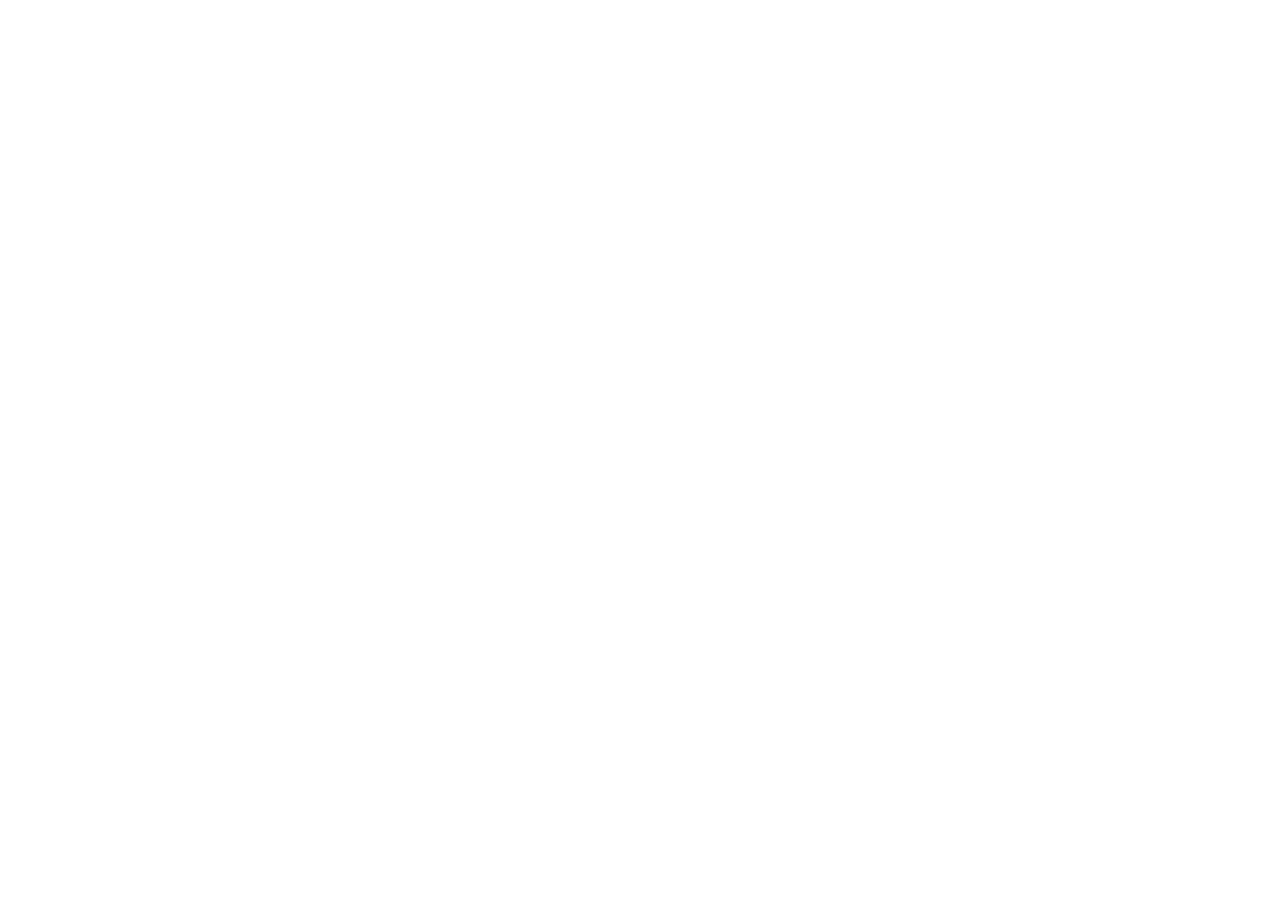
==== index.htm @ 04bcbc60 "Added tootips describing the operations" ====
<!DOCTYPE html>
<html lang="en">

<head>
	<meta http-equiv="Content-Type" content="text/html; charset=UTF-8" />
	<title>TAPIS: Tables from APIs for Sensors (Sensor Things API plus Explorer)</title>
	<link rel="icon" type="image/x-icon" href="favicon.ico">
	<script type="text/javascript" src="vis.min.js"></script>
	<script type="text/javascript" src="Chart.bundle.min.js" async defer></script>
        <script type="text/javascript" src="chartjs-plugin-labels.js" async defer></script>
	<script type="text/javascript" src="papaparse.min.js" async defer></script>
	<script type="text/javascript" src="crypto-js.min.js" async defer></script>
	<script type="text/javascript" src="hello.all.min.js"></script>
	<script type="text/javascript" src="authenix.js" async defer></script>
	<script type="text/javascript" src="mmn_postmessage.js" async defer></script>
	<script type="text/javascript" src="guf.js" async defer></script>
	<script type="text/javascript" src="xml2json.js" async defer></script>
	<script type="text/javascript" src="oem.js" async defer></script>
	<script type="text/javascript" src="dbf.js" async defer></script>
	<script type="text/javascript" src="edc.js" async defer></script>
	<script type="text/javascript" src="data_tables.js"></script>
	<script type="text/javascript" src="STAselectExpand.js"></script>
	<script type="text/javascript" src="selectColumnsDlg.js"></script>
	<script type="text/javascript" src="groupByDlg.js"></script>
	<script type="text/javascript" src="STAfilter.js"></script>
	<script type="text/javascript" src="diagrams.js"></script>
	<script type="text/javascript" src="aws.js"></script>
	<script type="text/javascript" src="tapis.js"></script>

	<link rel="stylesheet" href="tapis.css">
	<link rel="stylesheet" href="vis.min.css">

</head>

<body onLoad="StartSTAPage();" onkeydown="KeySTAPage(event);">
	<table border="0" style="width:100%">
		<tr>
			<td>
				<table>
					<tr>
						<td><img src="logo.png" height="70"></td>
						<td>
							<div style="font-size: 30px; font-weight: bold;">TAPIS</div>
							<div style="font-size: 20px; font-weight: bold;">Tables from OGC APIs for Sensors</div>
							<div style="font-size: 10px; font-weight: normal;"> or a Sensor Things API plus Explorer
							</div>
						</td>
					</tr>
				</table>
			</td>
			<td align="right" valign="top">
				<span id="UserInfoText"></span>
				<button id="buttonReloadSTA" onclick='reloadSTA(event);'><img src="reload.png" height="20" valign="middle"> Refresh</button>
				<label class=labelbotton><img src="OpenNetwork.png" height="20" valign="middle"> Open
				<input type="file" id="openNetworkFileName" hidden onchange='openFileNetwork(event);'/>
				</label> <!-- https://dev.to/faddalibrahim/how-to-create-a-custom-file-upload-button-using-html-css-and-javascript-1c03 -->
				<button onclick='document.getElementById("DialogOpenURLNetwork").showModal();'><img src="OpenURLNetwork.png" height="20" valign="middle"> Open URL</button>
				<button onclick='saveNetwork(event);'><img src="SaveNetwork.png" height="20" valign="middle"> Save</button>
				<button id="buttonOpenLogin" onclick='OpenLogin(event);'><img src="login.png" height="20" valign="middle"> Login</button>
				<button id="buttonOpenLogout" onclick='OpenLogout(event);' style="display: none");'><img src="login.png" height="20" valign="middle"> Logout</button>
				<button onclick='OpenConfiguration(event);'><img src="config.png" height="20" valign="middle">Configuration</button>
				<button onclick='OpenHelp(event);'><img src="help.png" height="20" valign="middle">Help</button>
				<br>
				<span style="font-size: 10px;"><a href="TermsOfUse.htm">Terms of Use</a><br>
					<a href="PrivacyStatement.htm">Privacy Statement</a><br>
					<a href="AccessPolicy.htm">Access Policy</a><br>
				</span>
			</td>
		</tr>
	</table>

	<span id="ButtonsSTAEntities"></span>
	<button onclick="addEdge();">Connect two nodes</button><br>

	<div>
		<div id="mynetwork" style="float: left; width: 59.4%; height: 400px;"></div>
		<div id="clarification" style="float: left; width: 39.5%; margin-left: 0.2%; height: 400px; border: 1px solid gray; overflow-y: auto; overflow-x: scroll;"></div>
	</div>
	<div style="width: 99%; margin-left: 0.2%; height: 400px; border: 1px solid gray; overflow: auto">
		<div id="showQuery" style="display: none;">OGC query URL: <a id="showQueryLink" href="" target="_blank"></a></div>

		<div id="showTableOptions"></div>
		<div id="showTable"</div>
	</div>

	<div id="HelpToolTip" style="min-height: 1px; overflow: hidden; display:none; position: fixed; background-color: yellow; width:300px; border-style: groove; padding: 5px;">help</div>

	<dialog id="DialogConfiguration">
		<form>
			<p>
				<label>Table font size ratio:
					<input type="text" id="DialogConfigurationFontSize" size="3" value="50"></input>%
				</label>
				<br>
				<span style="display: flex;align-items: center;">Window disposition: 
				<label style="display: flex;align-items: center;"><input type="radio" name="DialogConfigurationDiv" id="DialogConfigurationDivSideBySide" checked="checked"></input><img src="SideBySide.png"></label>
				<label style="display: flex;align-items: center;"><input type="radio" name="DialogConfigurationDiv" id="DialogConfigurationDivOverUnder"></input><img src="OverUnder.png"></label>
				</span>
				<br>
				<label><input type="checkbox" id="DialogConfigurationAddGeolocationHeader"></input>Add geolocation header</label><br>
				<label><input type="checkbox" id="DialogConfigurationOnlyStartNodeButtons"></input>Show start node buttons only</label>
			</p>
			<div class="center">
				<button value="default" onClick="ChangeConfiguration(event)">OK</button>
				<button value="default" onClick="ApplyConfiguration(event)">Apply</button>
				<button value="cancel" formmethod="dialog">Cancel</button>
			</div>
		</form>
	</dialog>


	<dialog id="DialogOpenURLNetwork">
		<form>
			<p>
				<label>Network URL:
					<input type="text" id="DialogOpenURLNetworkInput" size="100"></input>
				</label>
				<br>
				<label>Suggested stored networks:
					<select id="DialogOpenURLNetworkSelect" onChange="PopulateInputFromSelect(event, 'DialogOpenURLNetwork');">
						<option "">-- Select an option--</option>
						<option value="help/recipe01_STA_UML_model.json">Recipe 1: Understanding the concept of Datastream in STAplus</option>
						<option value="help/recipe02_PartyObservationsParty.json">Recipe 2, both methods: Show the current evolution of a variable captured by a particular party</option>
						<option value="help/recipe02_01_PartyObservations.json">Recipe 2, cooking method 1: Recurrently selecting a row using entity identifiers</option>
						<option value="help/recipe02_02_ObservationsParty.json">Recipe 2, cooking method 2: Filtering observations</option>
						<option value="help/recipe03_OpenMap.json">Recipe 3: Show a map of all observation features in an STA service</option>
						<option value="help/recipe04_CSV_meaning.json">Recipe 4: Add semantics (meaning) to a table and share, retrieve and store it</option>
						<option value="help/recipe05_01_spatialFilterTemperature.json">Recipe 5a: Selecting temperatures from an area</option>
						<option value="help/recipe05_02_FilteringByDistance.json">Selecting temperatures whose distance from a certain point is greater or lower than an established distance</option>
						<option value="help/recipe06_creatingTwoDatastreamOfObservations.json">Recipe 6: Creating a new stream of observations</option>
						<option value="help/recipe07_catalogueViewFeedback.json">Recipe 7: Connecting to a data catalogue and giving user feedback about a dataset</option>
					</select>
				</label>
			</p>
			<div class="center">
				<button value="default" id="DialogDialogOpenURLNetworkInputOk" onClick="openURLNetwork(event)" formmethod="dialog">OK</button>
				<button value="cancel" formmethod="dialog">Cancel</button>
			</div>
		</form>
	</dialog>

	<dialog id="DialogSTAURL">
		<div id="divTitleDialogSTAURL" class="center" style="font-size: large;"></div>
		<form>
			<p>
				<label>Landing page URL:
					<input type="text" id="DialogSTAURLInput" size="100"></input>
				</label>
				<br>
				<label>Suggested services:
					<select id="DialogSTAURLSelect" onChange="PopulateInputFromSelect(event, 'DialogSTAURL')"></select>
				</label>
			</p>
			<div class="center">
				<button value="default" id="DialogSTAURLOk" onClick="GetSTAURLEvent(event)" formmethod="dialog">OK</button>
				<button value="cancel" formmethod="dialog">Cancel</button>
			</div>
		</form>
	</dialog>

	<dialog id="DialogS3Bucket">
		<div id="divTitleDialogS3Bucket" class="center" style="font-size: large;"></div>
		<form>
			<p>
				<label>Landing page URL:
					<input type="text" id="DialogS3BucketURL" size="100"></input>
				</label>
				<br>
				<label>Access Key:
					<input type="password" id="DialogS3BucketAccessKey" size="100"></input>
				</label>
				<br>
				<label>Secret Key:
					<input type="password" id="DialogS3BucketSecretKey" size="100"></input>
				<br>
				<label>S3 Service:
					<input type="text" id="DialogS3BucketS3Service" size="30"></input>
				<br>
				<label>Suggested services:
					<select id="DialogS3BucketSelect" onChange="PopulateURLSecurityFromSelect(event, 'DialogS3Bucket')"></select>
				</label>
			</p>
			<div class="center">
				<button value="default" id="DialogS3BucketOk" onClick="GetDialogS3BucketEvent(event)" formmethod="dialog">OK</button>
				<button value="cancel" formmethod="dialog">Cancel</button>
			</div>
		</form>
	</dialog>

	<dialog id="DialogEDC">
		<div id="divTitleDialogEDC" class="center" style="font-size: large;"></div>
		<form>
			<p>
				<label>Landing page URL:
					<input type="text" id="DialogEDCURL" size="100"></input>
				</label>
				<br>
				<label>Counter Party Address:
					<input type="text" id="DialogEDCCounterPartyAddress" size="100"></input>
				</label>
				<br>
				<label>Suggested services:
					<select id="DialogEDCSelect" onChange="PopulateURLSecurityFromSelect(event, 'DialogEDC')"></select>
				</label>
			</p>
			<div class="center">
				<button value="default" id="DialogEDCOk" onClick="GetDialogEDCEvent(event)" formmethod="dialog">OK</button>
				<button value="cancel" formmethod="dialog">Cancel</button>
			</div>
		</form>
	</dialog>

	<dialog id="DialogSTAViewQuery">
		<form>
			<p>
				STA query URL:
					<a id="DialogSTAViewQueryLink" href="" target="_blank"></a>
			</p>
			<div class="center">
				<button value="cancel" formmethod="dialog">Close</button>
			</div>
		</form>
	</dialog>

	<dialog id="DialogCreateUpdateDeleteEntity">
		<form>
			<span id="dlgCreateUpdateDeleteEntityProperties">
			</span>
			<div class="center">
				<button value="default" id="dlgCreateUpdateDeleteEntityCreate" onClick="GetCreateEntity(event)">Create</button>
				<button value="default" id="dlgCreateUpdateDeleteEntityUpdate" onClick="GetUpdateEntity(event)">Update</button>
				<button value="default" id="dlgCreateUpdateDeleteEntityDelete" onClick="AskForDeleteEntity(event)">Delete</button>
				<button value="cancel" formmethod="dialog">Cancel</button>
			</div>
		</form>
	</dialog>
	<dialog id="DialogCreateUpdateDeleteEntity_MultiDatastreams">
		<form>
			<span id="dlgCreateUpdateDeleteEntityProperties_MultiDatastreams">
			</span>
			<div class="center">
				<button value="default" id="dlgCreateUpdateDeleteEntityCreate_MultiDatastreams" onClick="GetCreateEntityMultiDatastream(event)">Create</button>
				<button value="default" id="dlgCreateUpdateDeleteEntityUpdate_MultiDatastreams" onClick="GetUpdateEntityMultiDatastream(event)">Update</button>
				<button value="default" id="dlgCreateUpdateDeleteEntityDelete_MultiDatastreams" onClick="AskForDeleteEntity(event)">Delete</button>
				<button value="cancel" formmethod="dialog">Cancel</button>
			</div>
		</form>
	</dialog>


	<dialog id="DialogCreateUpdateDeleteEntity_numberOfMultiDatastream" >
		<form>
			<label for ="DialogOpenMultiDatastream_input">How many multidatastreams do you want to introduce?</label>
			<input type="number" id ="DialogOpenMultiDatastream_input" min="2" name="DialogOpenMultiDatastream_input" value=2> </input>
			<button value="default" id="DialogOpenMultiDatastream" onClick="openMultiDatastreamDialog(event)" formmethod="dialog" value="2">OK</button>
			<button value="cancel" formmethod="dialog">Cancel</button>
		</form>
	</dialog>

	<dialog id="DialogCreateUpdateDeleteRecord">
		<form>
			<span id="dlgCreateUpdateDeleteRecordProperties">
			</span>
			<div class="center">
				<button value="prev" id="dlgCreateUpdateDeleteRecordFirst" onClick="GetFirstRecord(event)">&lt;&lt;</button>
				<button value="prev" id="dlgCreateUpdateDeleteRecordPrevious" onClick="GetPreviousRecord(event)">&nbsp&lt;&nbsp;</button>
				<input type="text" id="dlgCreateUpdateDeleteRecordNumber" onChange="GetNumberRecord(event)"> /> / <span id="dlgCreateUpdateDeleteRecordLength"></span> 
				<button value="next" id="dlgCreateUpdateDeleteRecordNext" onClick="GetNextRecord(event)">&nbsp;&gt;&nbsp;</button>
				<button value="next" id="dlgCreateUpdateDeleteRecordLast" onClick="GetLastRecord(event)">&gt;&gt;</button>
				<br>
				<button value="default" id="dlgCreateUpdateDeleteRecordCreate" onClick="GetCreateRecord(event)">Insert</button>
				<button value="default" id="dlgCreateUpdateDeleteRecordUpdate" onClick="GetUpdateRecord(event)">Update</button>
				<button value="default" id="dlgCreateUpdateDeleteRecordDelete" onClick="AskForDeleteRecord(event)">Delete</button>
				<button value="cancel" formmethod="dialog">Cancel</button>
			</div>
		</form>
	</dialog>

	<dialog id="DialogSelectColumns">
		<form>
			Select columns:
			<span id="DialogSelectColumnsHTML">
			</span>
			<div class="center">
				<button value="default" onClick="GetSelectColumns(event)">OK</button>
				<button value="cancel" formmethod="dialog">Cancel</button>
			</div>
		</form>
	</dialog>

	<dialog id="DialogSeparateColumns">
		<form>
			Separate columns:
			<fieldset>
				<legend>Arrays as:</legend>
				<input type="radio" id="DialogSeparateColumnsArrayAs_Columns" name="ArrayAs" value="columns" checked> 
				<label for="DialogSeparateColumnsArrayAs_Columns">columns</label>
				<input type="radio" id="DialogSeparateColumnsArrayAs_Records" name="ArrayAs" value="records"> 
				<label for="DialogSeparateColumnsArrayAs_Records">records</label>
			</fieldset>
			<br>
			<input type="checkbox" id="DialogSeparateColumns_RemovePresent" value="yes"> 
			<label for="DialogSeparateColumns_RemovePresent">Remove already present elements</label>

			<div class="center">
				<button value="default" onClick="SeparateColumns(event)">OK</button>
				<button value="cancel" formmethod="dialog">Cancel</button>
			</div>
		</form>
	</dialog>

	<dialog id="DialogGroupBy">
		<form>
			<table border="0">
			<tr>
			<td rowspan="2">
			<fieldset>
				<legend>GroupBy:</legend>
				<span id="DialogGroupBySelectsHTML">
				</span>
			</fieldset>
			<br>
			<fieldset>
				<legend>GroupBy date rounding:</legend>
				<label>Column with date:</label>
				<select id= "GroupByDateRoundingSelect"></select>
				<span id="DialogGroupByDateTimeOptionsHTML">
				</span>
			</fieldset>

			</td>
			<td>
			<fieldset>
				<legend>Attributes to aggregate:</legend>
				<span id="DialogGroupByAttributesAggrHTML">
				</span>
			</fieldset>
			</td>
			</tr>
			<tr>
			<td>
			<fieldset>
				<legend>Aggregations:</legend>
				<span id="DialogGroupByAggregationOptionsHTML">
				</span>
			</fieldset>
			</td>
			</tr>
			</table>
			<div class="center">
				<button value="default" onClick="GetGroupBy(event)">OK</button>
				<button value="cancel" formmethod="dialog">Cancel</button>
			</div>
		</form>
	</dialog>
	<dialog id="DialogCreateColumns">
		<form>
			<span id="DialogCreateColumnsHTML">

				<div>
				  <fieldset>
					  <legend>Select your operation:</legend>
					  <input type="radio" id="columnNameRadioType_constantValue" name="TypeOfValues" value="constantValue" checked> 
					  <label for="columnNameRadioType_constantValue">Constant value</label><input id="inputText_constantValue" type="text" style="margin-left:10px" ><br>
					  <input type="radio" id="columnNameRadioType_autoincrementalValue" name="TypeOfValues" value="autoincrementalValue">
					  <label for="columnNameRadioType_autoincrementalValue">Autoincemental value</label><input id="inputText_autoincrementalValue" type="text" style="margin-left:10px"  placeholder="Initial value" ><br>
					  <input type="radio" id="columnNameRadioType_empty" name="TypeOfValues" value="empty">
					  <label for="columnNameRadioType_empty">Empty column</label><br>
				  </fieldset>
				  <br>
				  <fieldset>
					  <legend>Column name:</legend>
					  <input type="radio" name="columnNameRadioCreateColumns" id ="columnNameRadioACreateColumns_personalized" checked="checked"> <!--Function has no sense, it is only to mimic aggregated columns dialog-->
					  <label for ="columnNameRadioACreateColumns_personalized" >Personalized</label>
					  <input id="columnNameCreateColumns" type="text" style="margin-top: 10px; margin-bottom: 10px; "> 
				  </fieldset>
				  <br>
				  <button value="add" onClick="addColumnToListCreateColumn(event)"style="margin-bottom:10px">Add column to list </button>
				  <br><br><hr>
				  <div style="width:auto;" >
					  <label>List of columns to add</label>
					  <span id= spanColumnsListCreateColumns></span>
			  </div>
			  
		
			</span>
			<div class="center" style="margin-top: 10px">
			  <button value="default" onClick="addColumnsToTableInCreateColumns()">Ok</button>
			  <button value="cancel" formmethod="dialog" onclick="cancelButtonRecoveryOldData(event)">Cancel</button>
			</div>
		  </form>
	</dialog>

	<dialog id="DialogAggregateColumns">
		<form>
			<span id="DialogAggregateColumnsHTML">
			  <br>
			<div>
			<fieldset style="display:inline-block">
			  <legend>Select attributes:</legend>
			  <span id="DialogcolumnsFielsetHTML"></span>
				</fieldset>		
			<fieldset style="display:inline-block">
			  <legend>Aggregations:</legend>
			  <span id="operationsFieldSet"></span>
			  </fieldset>
			<br>
			<fieldset style="display:inline-block">
				<legend>Set number of decimal figures:</legend>
				<span>
					<input type="checkbox" id="chooseNumberDecimals_0" name="chooseNumberDecimals" value="yes"> 
					<label for="chooseNumberDecimals_0">Yes: </label>
					<input id="chooseNumberDecimals_0_input" type="number" max="10" min="0">

				</span>
			</fieldset>
		</div>
			  <br>
			<fieldset style="display:inline-block">
			  <legend>Column name: </legend>
			  <input type="radio" name="columnNameRadioAggregateColumns" id="columnNameRadioAggregateColumns_personalized" onchange="deselectColumnNameRadioButton('personalized')">
			  <label for="columnNameRadioAggregateColumns_personalized">Personalized</label>
			  <input disabled=true id="columnNameAggregateColumns" type="text" style="margin-top: 10px; margin-bottom: 10px; " >
			  <br>
			  <input type="radio" name="columnNameRadioAggregateColumns" checked="checked" id="columnNameRadioAggregateColumns_suggested" onchange="deselectColumnNameRadioButton('suggested')">
			  <label for="columnNameRadioAggregateColumns_suggested">Suggested: </label>
			  <span id="columnNameAggregateColumns_span"></span>
			</fieldset>
			<br>
			<br>	
			<button value="add" onClick="addColumnToListAggregateColumns(event)" style="margin-bottom:10px">Add column to
			  list </button>
	
			<br><br><hr>
			<div style="width:auto;">
			  <label>List of columns to add</label>
			  <span id=spanColumnsListAggregateColumns></span>
			  </div>
			</span>
			<div class="center" style="margin-top: 10px">
			<button value="default" onClick="addColumnsToTableInAggregateColumns(event)">Ok</button>
			  <button value="cancel" formmethod="dialog" onclick="cancelButtonRecoveryOldData(event)">Cancel</button>
			</div>
		  </form>
	</dialog>




	<dialog id="DialogColumnsCalculator">
		<form >
			<br>
			<label for="calculator_selectColumns">Attribute:</label>
			<select id="calculator_selectColumns" name="calculator_selectColumnsValue" style="width:400px;" onchange="">
			</select>
		
			<button onclick="WriteInTheFormulaButtons('attributeSelected')" >Write in the formula</button>
			<br><br>
			<fieldset>
			  <legend>Operators and functions for the formula: </legend>
			  <input type="button" style="width:40px" value="&#40;" onclick="WriteInTheFormulaButtons('&#40;')">
			  <input type="button" style="width:40px" value="&#41;" onclick="WriteInTheFormulaButtons('&#41;')">
			  <input type="button" style="width:40px" value="If" onclick="WriteInTheFormulaButtons('? :')">
			  <br>
			  <input type="button" style="width:40px" value="=" onclick="WriteInTheFormulaButtons('==')">
			  <input type="button" style="width:40px" value="&gt;=" onclick="WriteInTheFormulaButtons('>=')">
			  <input type="button" style="width:40px" value="&lt;" onclick="WriteInTheFormulaButtons('<')">&nbsp;&nbsp;&nbsp;&nbsp;
		
		
		
			  <input type="button" style="width:30px" value="7" onclick="WriteInTheFormulaButtons('7')">
			  <input type="button" style="width:30px" value="8" onclick="WriteInTheFormulaButtons('8')">
			  <input type="button" style="width:30px" value="9" onclick="WriteInTheFormulaButtons('9')">&nbsp;&nbsp;&nbsp;&nbsp;
		
			  <input type="button" style="width:30px" value="/" onclick="WriteInTheFormulaButtons('/')">
			  &nbsp;&nbsp;&nbsp;&nbsp;
		
			  <input type="button" style="width:40px" value="and" onclick="WriteInTheFormulaButtons('&&')">
		
			  <br>
			  <input type="button" style="width:40px" value="≠" onclick="WriteInTheFormulaButtons('!=')">
			  <input type="button" style="width:40px" value="&lt;=" onclick="WriteInTheFormulaButtons('<=')">
			  <input type="button" style="width:40px" value="&gt;" 	onclick="WriteInTheFormulaButtons('>')">&nbsp;&nbsp;&nbsp;&nbsp;
		
		
			  <input type="button" style="width:30px" value="4" onclick="WriteInTheFormulaButtons('4')">
			  <input type="button" style="width:30px" value="5" onclick="WriteInTheFormulaButtons('5')">
			  <input type="button" style="width:30px" value="6" onclick="WriteInTheFormulaButtons('6')">&nbsp;&nbsp;&nbsp;&nbsp;
		
			  <input type="button" style="width:30px" value="×" onclick="WriteInTheFormulaButtons('*')">
			  &nbsp;&nbsp;&nbsp;&nbsp;
		
			  <input type="button" style="width:40px" value="or" onclick="WriteInTheFormulaButtons('||')">
			  <br>
		
			  <input type="button" style="width:40px" value="Log" onclick="WriteInTheFormulaButtons('Math.log10()')">
			  <input type="button" style="width:40px" value="Ln" onclick="WriteInTheFormulaButtons('Math.log()')">
			  <input type="button" style="width:40px" value="xⁿ"
				onclick="WriteInTheFormulaButtons('**')">&nbsp;&nbsp;&nbsp;&nbsp;
		
		
			  <input type="button" style="width:30px" value="1" onclick="WriteInTheFormulaButtons('1')">
			  <input type="button" style="width:30px" value="2" onclick="WriteInTheFormulaButtons('2')">
			  <input type="button" style="width:30px" value="3" onclick="WriteInTheFormulaButtons('3')">&nbsp;&nbsp;&nbsp;&nbsp;
		
			  <input type="button" style="width:30px" value="-" onclick="WriteInTheFormulaButtons('-')">
			  &nbsp;&nbsp;&nbsp;&nbsp;
		
			  <input type="button" style="width:40px" value="not" onclick="WriteInTheFormulaButtons('!')">
		
			  <br>
			  <input type="button" style="width:40px" value="Exp" onclick="WriteInTheFormulaButtons('Math.exp()')">
			  <input type="button" style="width:40px" value="%" onclick="WriteInTheFormulaButtons('%')">
			  <input type="button" style="width:40px" value="√¯" onclick="WriteInTheFormulaButtons('Math.sqrt()')">&nbsp;&nbsp;&nbsp;&nbsp;
		
		
			  <input type="button" style="width:30px" value="&#928;" onclick="WriteInTheFormulaButtons('Math.PI')">
			  <input type="button" style="width:30px" value="0" onclick="WriteInTheFormulaButtons('0')">
			  <input type="button" style="width:30px" value="." onclick="WriteInTheFormulaButtons('.')">&nbsp;&nbsp;&nbsp;&nbsp;
		
			  <input type="button" style="width:30px" value="+" onclick="WriteInTheFormulaButtons('+')">
			  &nbsp;&nbsp;&nbsp;&nbsp;
		
		
			  <input type="button" style="width:40px" value="xor" onclick="WriteInTheFormulaButtons('^')">
		
			  <br>
		
			  <input type="button" style="width:40px" value="1/x" onclick="WriteInTheFormulaButtons('1/()')">
			  <input type="button" style="width:40px" value="Ent" onclick="WriteInTheFormulaButtons('Math.trunc()')">
			  <input type="button" style="width:40px" value="Abs"
				onclick="WriteInTheFormulaButtons('Math.abs()')">&nbsp;&nbsp;&nbsp;&nbsp;
		
			  <input type="button" style="width:30px" value="e" onclick="WriteInTheFormulaButtons('Math.E')">
		
			  <br><br>
			  <input type="button" style="width:62px" value="sin" onclick="WriteInTheFormulaButtons('Math.sin()')">
			  <input type="button" style="width:62px" value="asin" onclick="WriteInTheFormulaButtons('Math.asin()')">
			  <input type="button" style="width:62px" value="cos" onclick="WriteInTheFormulaButtons('Math.cos()')">
			  <input type="button" style="width:62px" value="acos" onclick="WriteInTheFormulaButtons('Math.acos()')">
			  <input type="button" style="width:62px" value="tan" onclick="WriteInTheFormulaButtons('Math.tan()')">
			  <input type="button" style="width:62px" value="atan" onclick="WriteInTheFormulaButtons('Math.atan()')">
		
			  <br>
			  <input type="button" style="width:62px" value="sing"
				onclick="WriteInTheFormulaButtons('Math.sin( *Math.PI/180)')"> 
			  <input type="button" style="width:62px" value="asing"
				onclick="WriteInTheFormulaButtons('Math.asin()*180/Math.PI')">
			  <input type="button" style="width:62px" value="cosg"
				onclick="WriteInTheFormulaButtons('Math.cos( *Math.PI/180)')">
			  <input type="button" style="width:62px" value="acosg"
				onclick="WriteInTheFormulaButtons('Math.acos( *Math.PI/180)')">
			  <input type="button" style="width:62px" value="tang"
				onclick="WriteInTheFormulaButtons('Math.tan( *Math.PI/180)	')">
			  <input type="button" style="width:62px" value="atang"
				onclick="WriteInTheFormulaButtons('Math.atan( *Math.PI/180)')">
			</fieldset>
			<div>
			<label style="position:relative;top:22px">Formula:</label>
			<br>
			
			<textarea id="textAreaFormulaColumnsCalculator" style="width:350px;height:100px;display:inline-block;position:relative;top:27px"></textarea>
			<fieldset  style="display:inline-block;position:relative; top:10px" >
				<legend>Set number of decimal figures:</legend>
				<span>
					<input type="checkbox" id="chooseNumberDecimalsCalculator_0" name="chooseNumberDecimalsCalculator" value="yes"> 
					<label for="chooseNumberDecimalsCalculator_0">Yes: </label>
					<input id="chooseNumberDecimalsCalculator_0_input" type="number" max="10" min="0">
				</span> 
			</fieldset>
		</div>
		<br>
		<fieldset>
			<legend>Column name:</legend>
			<input type="radio" name="columnNameRadioCalculatorColumns" id ="columnNameRadioACalculatorColumns_personalized" checked="checked"> <!--Function has no sense, it is only to mimic aggregated columns dialog-->
			<label for ="columnNameRadioACalculatorColumns_personalized" >Personalized</label>
			<input id="columnNameColumnsCalculator" type="text" style="margin-top: 10px; margin-bottom: 10px; "> 
		</fieldset>
			<br>
			
			<button value="add" onClick="addColumnToListColumnsCalculator(event)" style="margin-bottom:10px">Add column to list
			</button>
			<br>
			<hr>
			<div style="width:auto;" >
				<label>List of columns to add</label>
				<span id= spanColumnsListCalculatorColumns></span>
			  </div>
			<br>
			<div class="center" style="margin-top: 10px">
			  <button value="default" onClick="addColumnsToTableInColumnsCalculator()">Ok</button>
				<button value="cancel" formmethod="dialog" onclick="cancelButtonRecoveryOldData(event)">Cancel</button>
			</div>
		</form>
	</dialog>
	
	<dialog id="DialogColumnStatistics">
		<form >
 				<span>For each column, rows with the follow statistics will be created:</span><br>
				<div style="display: inline-block;">
					<ul type="square">
						<li>Mean</li><li>Median</li><li>Q1</li><li>Q3</li><li>Min. value</li><li>Max value</li>
					</ul>
				</div>
				<div style="display: inline-block;">
					<ul type="square">
						<li>Mode</li><li>Standard deviation</li><li>Variance</li><li>Sum</li><li>Range</li><li>First value</li>
					</ul>
				</div>
				<div style="display: inline-block;">
					<ul type="square">
						<li>Last value</li><li>Random value</li><li>Count</li><!-- <li>Proportion defined</li><li>Count defined</li> -->
					</ul>
				</div>

			<br>
			<div  style="text-align: center">
				<button value="default" onClick="createColumnStatistics(event)">Ok</button>
				<button value="cancel" formmethod="dialog">Cancel</button>
			</div>
		</form>
	</dialog>
	
	<dialog id="DialogConcatenateTables">
		<form >
			<fieldset> 
				<legend> Choose one option</legend>
				<input type="radio" name="concatenationType" value="allColumns" id="concatenationType_allColumns" checked> <label for="concatenationType_allColumns">Concatenate all columns</label> 
				<br>
				<input type="radio" name="concatenationType" value="repeatedColumns" id="concatenationType_repeatedColumns"> <label for="concatenationType_repeatedColumns">Concatenate only repeated columns</label> 
				
			</fieldset>

			<br>
			<div  style="text-align: center">
				<button value="default" onClick="concatenateTables()">Ok</button>
				<button value="cancel" formmethod="dialog" >Cancel</button>
			</div>			
		</form>		
	</dialog>
	
	<dialog id="DialogSelectExpands">
		<form>
			<fieldset id="DialogSelectExpandsHTML">
				<legend>Choose subclasses you want details (expand) and attributes to select</legend>
				<span id="DialogSelectExpandsCheckBoxes">
				</span>
			</fieldset>
			<br>
			<label>Number records to request:
				<input type="text" id="SelectExpandsNumberOfRecords" size="6" maxlength="6" value="100"></input>
			</label>
			<div class="center">
				<button value="default" onClick="GetSelectExpands(event)">OK</button>
				<button value="cancel" formmethod="dialog">Cancel</button>
			</div>
		</form>
	</dialog>
	
	<dialog id="DialogFilterRowEntities">
		<form>
			<fieldset id="DialogFilterRowEntitiesHTML">
				<legend>Choose the way to get to the Entity you want to filter</legend>
				<span id="DialogFilterRowEntitiesCheckBoxes"> 
				</span>
			</fieldset>
			
			<div class="center">
				<button value="default" onClick="OkButtonInRowFilterEntities(event)">OK</button>
				<button value="cancel" formmethod="dialog">Cancel</button>
			</div>
		</form>
	</dialog>

	<dialog id="DialogSelectNRecords">
		<form>
			<label>Number records to request:
				<input type="text" id="SelectNumberOfRecords" size="6" maxlength="6" value="100"></input>
			</label>
			<div class="center">
				<button value="default" onClick="GetSelectNRecords(event)">OK</button>
				<button value="cancel" formmethod="dialog">Cancel</button>
			</div>
		</form>
	</dialog>

	<dialog id="DialogSelectSortBy">
		<form>
			<fieldset id="DialogSelectSortByHTML">
				<legend>Select the criteria for sorting:</legend>
				<span id="DialogSelectSortByRadioButtons">
				</span>
			</fieldset>
			<br>
			<label><input type="radio" id="SelectSortByAsc" name="SelectSortByArcDesc" checked />ascending</label>
			<label><input type="radio" id="SelectSortByDesc" name="SelectSortByArcDesc" />descending</label>
			<br>
			<label>Number records to request:
				<input type="text" id="SelectSortByNumberOfRecords" size="6" maxlength="6" value="100"></input>
			</label>
			<div class="center">
				<button value="default" onClick="GetSelectSortBy(event)">OK</button>
				<button value="cancel" formmethod="dialog">Cancel</button>
			</div>
		</form>
	</dialog>


	<dialog id="DialogSelectRow">
		<div id="divTitleSelectRow" class="center" style="font-size: large;"></div>
		<form>
			Select an element:
			<span id="DialogSelectRowsTable">
			</span>
			<label id="SelectNumberOfRecordsSelectRowLabel">Number records to request:
				<input type="text" id="SelectNumberOfRecordsSelectRow" size="6" maxlength="6" value="100"></input>
			</label>
			<div class="center">
				<button value="default" onClick="GetSelectRow(event)">OK</button>
				<button value="cancel" formmethod="dialog">Cancel</button>
			</div>
		</form>
	</dialog>

	<dialog id="DialogFilterRows">
		<div id="divTitleSelectRows" class="center" style="font-size: large;"></div>
		<form>
			Filter:
			<div id="DialogSelectRowsFilter">
			</div>
			<label id="SelectNumberOfRecordsFilterRowsLabel">Number records to request:
				<input type="text" id="SelectNumberOfRecordsFilterRows" size="6" maxlength="6" value="100"></input>
			</label>
			<div class="center">
				<button value="default" onClick="GetFilterRows(event)">OK</button>
				<button value="cancel" formmethod="dialog">Cancel</button>
			</div>
		</form>
	</dialog>
	<dialog id="DialogFilterRowsByTime"> 
		
		<form>

			<fieldset>
				<legend>Period</legend>
				<label>Property:</label>
				<select id="filterRowsByTimeSelectProperty"></select>
				<label>From: </label>
				<input type="datetime-local" id="filterRowsByTimeCalendarFrom">
				<label>To: </label>
				<input type="datetime-local" id="filterRowsByTimeCalendarTo">
			</fieldset>
			<fieldset>
			<legend>To aggregate data by (Optional. Only available with "Observations"): </legend>
			<input type="checkbox" id="aggregateDataYes" /><label id="aggregateDataYes_label"> Aggregate data by:</label>
			<select id="filterRowsByTimeSelectAggregation"> 
				<option value="year">Year</option>
				<option value="month">Month</option>
				<option value="day">Day</option>
				<option value="hour">Hour</option>
				<option value="minute">Minute</option>
			</select>
			</fieldset>
				<div class="center">
					<button value="default" onClick="filterRowsByTimeOkButton()">OK</button>
					<button value="cancel" formmethod="dialog">Cancel</button>
				</div>
		</form>

	</dialog>
	<dialog id="DialogGeospatialFilterRowsByDistance">
		
		<form>
			<fieldset>
				<legend>Position source </legend>
				<input type="radio" id="geoDistance_FOI_Feature" name="geoDistanceRadios" value="Feature" checked> 
			 	<label for="geoDistance_FOI_Feature">FeatureOfInterest-feature</label>
				<span style="font-size: 10px; font-style: italic" id="geoDistance_FOI_Feature_span" >Path: </span>
				<select id="geoDistance_FOI_Feature_select" name="geoDistance_FOI_Feature_select"></select><br>
				<input type="radio" id="geoDistance_Location" name="geoDistanceRadios" value="Location" >
				<label for="geoDistance_Location">Locations-location</label>
				<span style="font-size: 10px; font-style: italic" id="geoDistance_Location_span" >Path: </span>
				<select id="geoDistance_Location_select" name="geoDistance_Location_select"></select><br>
			</fieldset>
			<fieldset>
				<legend>Center Point</legend>
				<label> Coordinate X:</label><select id="geoDistance_input_coordinate1_select" name="geoDistance_input_coordinate1_select" onChange="writeValueInInputGeoDistance('1')"></select><input type="text" id ="geoDistance_input_coordinate1" style="margin-left: 10px"></input><br>
				<label> Coordinate Y:</label><select id="geoDistance_input_coordinate2_select" name="geoDistance_input_coordinate2_select" onChange="writeValueInInputGeoDistance('2')"></select><input type="text" id ="geoDistance_input_coordinate2" style="margin-left: 10px"> </input></select><br>
		
			</fieldset>

			<label for="geoDistance_select_operator">Operator</label>
			<select id="geoDistance_select_operator" name="geoDistance_select_operator" >
				<option value="eq"> =</option>
				<option value="ne">  ≠ </option>
				<option value="gt"> > </option>
				<option value="lt"> < </option>
				<option value="ge">  ≥  </option>
				<option value="le">   ≤   </option>
			</select>

			<label for="geoDistance_value">Distance</label><input type="number" id ="geoDistance_input_value" style="width:50px" min="0" value="0">

			<div class="center">
				<button value="default" onClick="GetGeoDistanceFilter(event)">OK</button>
				<button value="cancel" formmethod="dialog">Cancel</button>
			</div>
		</form>
	</dialog>

	<dialog id="DialogJoinTables">
		<form>
			<fieldset>
				<legend>Row matching fields</legend>
				<span id="DialogJoinTablesRowMatching"></span>
				</label>
			</fieldset>
			<fieldset>
				<legend>Merged records that do not match</legend>
				<label><input type="radio" id="DialogJoinTablesNotMatchRemove" name="JoinTablesNotMatch" />Discard</label>
				<label><input type="radio" id="DialogJoinTablesNotMatchLeftTable" name="JoinTablesNotMatch" checked />Add records of 1st table</label>
				<label><input type="radio" id="DialogJoinTablesNotMatchBothTables" name="JoinTablesNotMatch" />Add records from both tables</label>
			</fieldset>
			<div class="center">
				<button value="default" onClick="GetJoinTables(event)">OK</button>
				<button value="cancel" formmethod="dialog">Cancel</button>
			</div>
		</form>
	</dialog>


	<dialog id="DialogContextMenu">
		<form>
			<p>
				<span id="ButtonsContextMenuObjects"></span><br>
				Node operations:<br>
				<button onclick='removeCircularImage(event, "DialogContextMenu")'>Remove</button>
				<button onclick='renameCircularImage(event, "DialogContextMenu")'>Rename</button><br>
				<!--button onclick='giveMeNetworkInformation(event, "DialogContextMenu")'>Network Info</button><br><br-->
			</p>
			<div class="center">
				<button value="cancel" onClick="startingNodeContextId=null;" formmethod="dialog">Cancel</button>
			</div>
		</form>
		<div id="ContextMenuHelpToolTip" style="min-height: 1px; overflow: hidden; display:none; position: fixed; background-color: yellow; width:300px; border-style: groove; padding: 5px;">help</div>
	</dialog>

	<dialog id="DialogEdgeContextMenu">
		<form>
			<p>
				<button onclick='removeEdge(event, "DialogEdgeContextMenu")'>Remove</button>
			</p>
			<div class="center">
				<button value="cancel" onClick="startingEdgeContextId=null;" formmethod="dialog">Cancel</button>
			</div>
		</form>
	</dialog>

	<dialog id="DialogOK">
		<form>
			<span id="DialogOKOptions"></span><br>
			<span id="DialogOKHTML">
			</span>
			<div class="center">
				<button value="cancel" formmethod="dialog">Close</button>
			</div>
		</form>
	</dialog>

	<dialog id="DialogImportCSV">
		<form>
			Import CSV file table
			<br>
			<fieldset style="display: inline;">
				<legend>Delimiter</legend>
				<label><input type="radio" name="DialogImportCSVDelimiter" id="DialogImportCSVDelimiterText" checked></input><input type="text" id="DialogImportCSVDelimiter" size="1" maxlength="1" value=";"></input></label> &ensp;
				<label><input type="radio" name="DialogImportCSVDelimiter" id="DialogImportCSVDelimiterTab"></input> Tab</label> &ensp;
				<label><input type="radio" name="DialogImportCSVDelimiter" id="DialogImportCSVDelimiterAuto" checked="checked"></input> Auto</label>
			</fieldset>
			Encoding: <select id="DialogImportCSVEncoding">
				<option value="windows-1252">Windows 1252 (Western Latin)</option>
				<!-- This is not suported by browsers. If we need it in the future we should use de work "binary", read the text and convert it ourselves. option value="ibm850">OEM 850 (MS-DOS Latin-1)</option-->
				<option value="">UTF-8</option>
				<option value="iso8859-2">ISO-8859-2 (Latin 2)</option>
				<option value="iso-8859-3">ISO-8859-3 (Latin 3)</option>
				<option value="iso-8859-4">ISO-8859-4 (Latin 4)</option>
				<option value="iso-8859-5">ISO-8859-5 (Cyrillic)</option>
				<option value="iso-8859-6">ISO-8859-6, ecma-114 (Arabic)</option>
				<option value="iso-8859-7"> ISO-8859-7 (greek)</option>
				<option value="iso-8859-8">"ISO-8859-8 (hebrew)</option>
				<option value="iso-8859-8-i">ISO-8859-8-I (logical)</option>
				<option value="iso-8859-10">ISO-8859-10 (Latin 6)</option>
				<option value="iso-8859-11">Windows-874, DOS-874</option>
				<option value="iso-8859-13">ISO-8859-13</option>
				<option value="iso-8859-14">ISO-8859-14</option>
				<option value="iso-8859-15">ISO-8859-15 (Latin 9)</option>
				<option value="iso-8859-16">ISO-8859-16</option>
				<option value="windows-1250">Windows-1250</option>
				<option value="windows-1251">Windows-1251</option>
				<option value="windows-1253">Windows-1253</option>
				<option value="iso-8859-9">ISO 8859-9, windows-1254, Latin 5</option>
				<option value="windows-1255">Windows-1255</option>
				<option value="windows-1256">Windows-1256</option>
				<option value="windows-1257">Windows-1257</option>
				<option value="windows-1258">Windows-1258</option>
				<option value="cp866">IBM866</option>
				<option value="koi8">KOI8-R</option>
				<option value="koi8-ru">KOI8-U</option>
				<option value="macintosh">Macintosh</option>
				<option value="x-mac-cyrillic">X-MAC-Cyrillic</option>
			</select>
			<br>
			<label><input type="checkbox" id="DialogImportCSVHeader" checked="checked"></input>The first line contains field names</label><br>
			<label><input type="checkbox" id="DialogImportCSVStringTyping"></input>Import numbers as strings</label>
			<br>
			<fieldset>
				<legend>Meaning source</legend>
				<label><input type="radio" id="DialogImportMeaningCSVSourceFile" name="DialogImportMeaningCSVSource" value="file" checked="checked" onClick="SelectImportMeaningCSVSource(event)">
				Local CSVW file: <input type="file" id="DialogImportMeaningCSVSourceFileText" accept=".csvw,.json" onChange="ReadFileImportCSVW(event)"></input></label><br>
				<label><input type="radio" id="DialogImportMeaningCSVSourceURL" name="DialogImportMeaningCSVSource" value="url" onClick='SelectImportMeaningFileSource(event, "CSV")'>
				CSVW URL: <input type="text" size="70" id="DialogImportMeaningCSVSourceURLInput" onChange="ReadURLImportCSVW(event)" disabled="disabled"></input> <button type="button" id="DialogImportMeaningCSVSourceURLButton" onClick="ReadURLImportCSVW(event)" disabled="disabled">Load</button></label><br>
				<label><input type="radio" id="DialogImportMeaningCSVSourceAuto" name="DialogImportMeaningCSVSource" value="auto" onClick='SelectImportMeaningFileSource(event, "CSV")'>
				Automatic retrieve of shared meaning</label><br>
			</fieldset>
			<br>
			<fieldset>
				<legend>CSV source</legend>
				<label><input type="radio" id="DialogImportCSVSourceFile" name="DialogImportCSVSource" value="file" checked="checked" onClick='SelectImportFileSource(event, "CSV")'>
				Local file: <input type="file" accept=".csv,*.txt" id="DialogImportCSVSourceFileText" onChange="ReadFileImportCSV(event)"></input></label><br>
				<label><input type="radio" id="DialogImportCSVSourceURL" name="DialogImportCSVSource" value="url" onClick='SelectImportFileSource(event, "CSV")'>
				URL: <input type="text" size="70" id="DialogImportCSVSourceURLInput" onChange="ReadURLImportCSV(event)" disabled="disabled"></input> <button type="button" id="DialogImportCSVSourceURLButton" onClick="ReadURLImportCSV(event)" disabled="disabled">Load</button></label><br>
				<label>Suggested CSV URLs:
					<select id="DialogImportCSVSourceURLSelect" onChange="PopulateInputFromSelect(event, 'DialogImportCSVSourceURL')"></select>
				</label>

			</fieldset>
			<div class="center">
				<button value="ok" formmethod="dialog" onClick='RetrieveMeaningTable(event, "CSV")'>Done</button>
				<button value="cancel" formmethod="dialog">Close</button>
			</div>
		</form>
	</dialog>

	<dialog id="DialogSaveTable">
		<form>
			Save the table as CSV
			<br>
			<label>CSV delimiter:
				<input type="text" id="DialogSaveTableDelimiter" size="2" maxlength="1" value=";"></input>
			</label>
			<!--span id="DialogSaveTableOptions"></span--><br>
			<div class="center">
				<button value="default" onClick="SaveTable(event)">Save CSV</button>
				<button value="csvw" onClick="SaveCSVW(event)">Save CSVW</button>
				<button value="cancel" formmethod="dialog">Cancel</button>
			</div>
		</form>
	</dialog>

	<dialog id="DialogMeaningTable">
		<form>
			<span id="DialogMeaningTableTitle"></span>
			<br>
			<span id="DialogMeaningFields"></span>
			<div class="center">
				<button value="default" onClick="SaveMeaningTable(event)">Ok</button>
				<button value="share" onClick="ShareMeaningTable(event)">Share</button>
				<button value="cancel" formmethod="dialog">Cancel</button>
			</div>
		</form>
	</dialog>

	<dialog id="DialogImportGeoJSON">
		<form>
			Import GeoJSON
			<br>

			<!-- tres variants d'importacio 
				* As is
				* Diferent variables in a time series as columns
                                * A time series variable per row
			-->
			
			<fieldset>
				<legend>Meaning source</legend>
				<label><input type="radio" id="DialogImportMeaningGeoJSONSourceFile" name="DialogImportMeaningGeoJSONSource" value="file" checked="checked" onClick='SelectImportMeaningFileSource(event, "GeoJSON");'>
				Local GeoJSON schema file: <input type="file" id="DialogImportMeaningGeoJSONSourceFileText" accept=".json" onChange="ReadFileImportGeoJSONSchema(event)"></input></label><br>
				<label><input type="radio" id="DialogImportMeaningGeoJSONSourceURL" name="DialogImportMeaningGeoJSONSource" value="url" onClick='SelectImportMeaningFileSource(event, "GeoJSON")'>
				GeoJSON schema URL: <input type="text" size="70" id="DialogImportMeaningGeoJSONSourceURLInput" onChange="ReadURLImportGeoJSONSchema(event)" disabled="disabled"></input> <button type="button" id="DialogImportMeaningGeoJSONSourceURLButton" onClick="ReadURLImportGeoJSONSchema(event)" disabled="disabled">Load</button></label><br>
				<label><input type="radio" id="DialogImportMeaningGeoJSONSourceAuto" name="DialogImportMeaningGeoJSONSource" value="auto" onClick='SelectImportMeaningFileSource(event, "GeoJSON");'>
				Automatic retrieve of shared meaning</label><br>
			</fieldset>
			<br>
			<fieldset>
				<legend>GeoJSON source</legend>
				<label><input type="radio" id="DialogImportGeoJSONSourceFile" name="DialogImportGeoJSONSource" value="file" checked="checked" onClick='SelectImportFileSource(event, "GeoJSON")'>
				Local file: <input type="file" accept=".geojson,*.json" id="DialogImportGeoJSONSourceFileText" onChange="ReadFileImportGeoJSON(event)"></input></label><br>
				<label><input type="radio" id="DialogImportGeoJSONSourceURL" name="DialogImportGeoJSONSource" value="url" onClick='SelectImportFileSource(event, "GeoJSON")'>
				URL: <input type="text" size="70" id="DialogImportGeoJSONSourceURLInput" onChange="ReadURLImportGeoJSON(event)" disabled="disabled"></input> <button type="button" id="DialogImportGeoJSONSourceURLButton" onClick="ReadURLImportGeoJSON(event)" disabled="disabled">Load</button></label><br>
				<label>Suggested GeoJSON URLs:
					<select id="DialogImportGeoJSONSourceURLSelect" onChange="PopulateInputFromSelect(event, 'DialogImportGeoJSONSourceURL')"></select>
				</label><br>
				<label><input type="radio" id="DialogImportGeoJSONSourceExternalData" name="DialogImportGeoJSONSource" value="externalData" disabled="disabled" >
					External data from: <input type="text" size="70" id="DialogImportGeoJSONSourceExternalDataText" disabled="disabled"></input>
				</label>

			</fieldset>
			<div class="center">
				<button value="ok" formmethod="dialog" onClick='RetrieveMeaningTable(event, "GeoJSON")'>Done</button>
				<button value="cancel" formmethod="dialog">Close</button>
			</div>
		</form>
	</dialog>

	<dialog id="DialogImportDBF">
		<form>
			Import dBASE III+, IV and MiraMon DBF Extended
			<br>
			
			<fieldset>
				<legend>DBF source</legend>
				<label><input type="radio" id="DialogImportDBFSourceFile" name="DialogImportDBFSource" value="file" checked="checked" onClick='SelectImportFileSource(event, "DBF")'>
				Local file: <input type="file" accept=".dbf" id="DialogImportDBFSourceFileText" onChange="ReadFileImportDBF(event)"></input></label><br>
				<label><input type="radio" id="DialogImportDBFSourceURL" name="DialogImportDBFSource" value="url" onClick='SelectImportFileSource(event, "DBF")'>
				URL: <input type="text" size="70" id="DialogImportDBFSourceURLInput" onChange="ReadURLImportDBF(event)" disabled="disabled"></input> <button type="button" id="DialogImportDBFSourceURLButton" onClick="ReadURLImportDBF(event)" disabled="disabled">Load</button></label><br>
			</fieldset>
			<div class="center">
				<button value="ok" formmethod="dialog" onClick='RetrieveMeaningTable(event, "DBF")'>Done</button>
				<button value="cancel" formmethod="dialog">Close</button>
			</div>
		</form>
	</dialog>

	<dialog id="DialogSaveLayer">
		<form>
			<span id="DialogSaveLayerTitle"></span>
			<fieldset>
				<legend>Position:</legend>
				<label>Place description:
					<span id="DialogSaveLayerPlace"></span>
				</label>
				<br>
				<label>Longitude:
					<span id="DialogSaveLayerLongitude"></span>
				</label>
				<br>
				<label>Latitude:
					<span id="DialogSaveLayerLatitude"></span>
				</label>
			</fieldset>
			<br>
			<label>Date and time:
				<span id="DialogSaveLayerTime"></span>
			</label>
			<span id="DialogSaveLayerVariableDefUoM"></span>
			<br>
			<div class="center">
				<span id="DialogSaveLayerSave"></span>
				<button value="cancel" formmethod="dialog">Cancel</button>
			</div>
		</form>
	</dialog>

	<dialog id="DialogGUF">
		<form>
			Geospatial user feedback
			<fieldset>
				<legend>Target:</legend>
				<label>Title <small>(mandatory to add)</small>: <input type="text" id="DialogGUFTitleInput"></input></label><br>
				<label>Code*: <input type="text" id="DialogGUFCodeInput"></input></label><br>
				<label>Codespace*: <input type="text" id="DialogGUFCodespaceInput"></input></label>
			</fieldset>
			<br>
			<div class="center">
				<button value="add" onClick="AddGUF(event)">Add feedback</button>
				<button value="edit" onClick='EditGUF(event)'>Edit previous feedback</button>
				<button value="ok" formmethod="dialog" onClick="ShowGUF(event)">Get feedback</button>
				<button value="cancel" formmethod="dialog">Cancel</button>
			</div>
		</form>
	</dialog>

	<dialog id="DialogScatterPlot">
		<table border="0"><tr><td>
			<span id="DialogScatterPlotTitle"></span>
			<form>
			<fieldset>
    				<legend>Axes:</legend>
				<label>Axis x:
					<span id="DialogScatterPlotAxisX"></span>
				</label>
				<br>
				<label>Axis y:
					<span id="DialogScatterPlotAxisY"></span>
				</label>
			</fieldset>
			<br>
			<fieldset id="DialogScatterPlotVariableUoM">
    				<legend>Title:</legend>
				<label>Variable name:
					<span id="DialogScatterPlotVariable"></span>
				</label>
				<br>
				<label>Units of measure:
					<span id="DialogScatterPlotUoM"></span>
				</label>
			</fieldset>
			<br>
			<div class="center">
				<button value="draw" onClick="DrawScatterPlot(event)">Draw</button>
				<button value="ok" onClick="CloseDialogScatterPlot(event)" formmethod="dialog">Close</button>
			</div>
			</form>
		</td>
		<td><div id="DialogScatterPlotVisualization" style="width:600px; height:500px;"></div></td>
		</tr></table>
	</dialog>

	<dialog id="DialogBarPlot">
		<table border="0"><tr><td>
			<span id="DialogBarPlotTitle"></span>
			<form>
			<fieldset>
    				<legend>Plot type:</legend>
				<label><input type="radio" name="DialogBarPlotType" id="DialogBarPlotTypeBar" checked="checked"></input>Bar</label>
				<label><input type="radio" name="DialogBarPlotType" id="DialogBarPlotTypePie"></input>Pie</label>
			</fieldset>
			<fieldset>
    				<legend>Axes:</legend>
				<label>Categories:
					<span id="DialogBarPlotAxisX"></span>
				</label>
				<br>
				<label>Values:
					<span id="DialogBarPlotAxisY"></span>
				</label>
				<br>
				<label>Variable name:
					<span id="DialogBarPlotVariable"></span>
				</label>
			</fieldset>
			<br>
			<div class="center">
				<button value="draw" onClick="DrawBarPlot(event)">Draw</button>
				<button value="ok" onClick="CloseDialogBarPlot(event)" formmethod="dialog">Close</button>
			</div>
			</form>
		</td>
		<td><div id="DialogBarPlotVisualization" style="width:600px; height:500px;">
				<canvas id="DialogBarPlotVisualizationCanvas" style="width:100%; height:100%;"></canvas></div></td>
		</tr></table>
	</dialog>

	<dialog id="DialogImageViewer">
		<table border="0"><tr><td>
			<span id="DialogImageViewerTitle"></span>
			<form>
			<fieldset>
    				<legend>Image Sources:</legend>
				<label>Image URL:
					<span id="DialogImageViewerURL"></span>
				</label><br>
				<label>Label:
					<span id="DialogImageViewerLabel"></span>
				</label>
			</fieldset>
			<label>Image size (px):
				<input type="text" id="DialogImageViewerSizeInput" value="200"></input>
			</label>
			<br>
			<div class="center">
				<button value="draw" onClick="DrawImageViewer(event)">Draw</button>
				<button value="ok" onClick="CloseDialogImageViewer(event)" formmethod="dialog">Close</button>
			</div>
			</form>
		</td></tr>
		<tr><td><div id="DialogImageViewerVisualization" style="width:900px; height:550px;"></div></td>
		</tr></table>
	</dialog>

	<dialog id="DialogOneValue">
		<span id="DialogOneValueTitle"></span>
		<form>
		<fieldset>
			<label>Variable:
				<span id="DialogOneValueVariable"></span>
			</label>
			<br>
			<label>Observation time:
				<span id="DialogOneValueTime"></span>
			</label>
			<br>
			<label>Refresh time:
				<input type="text" id="DialogOneValueRefreshPeriod" size="3" value="20"></input> seconds
			</label>
		</fieldset>
		<br>
		<div class="center">
			<button value="ok" onClick="PrepareRefreshOneValue(event)">Ok</button>
			<button value="stop" onClick="StopRefreshOneValue(event)">Stop refresh</button>
			<button value="cancel" onClick="CloseDialogOneValue(event)" formmethod="dialog">Close</button>
		</div>
		</form>
	</dialog>
	<dialog id="DialogCountResults">
		<span id="DialogCountResultsTitle"></span>
		<form>
		<fieldset>
			<label>Refresh time:
				<input type="text" id="DialogCountResultsRefreshPeriod" size="3" value="20"></input> seconds
			</label>
		</fieldset>
		<br>
		<div class="center">
			<button value="ok" onClick="prepareRefreshCountResults(event)" >Ok</button>
			<button value="ok"  onClick="stopRefreshCountResults(event)" >Stop refresh</button>
			<button value="cancel" onClick="closeDialogCountResults(event)" formmethod="dialog">Close</button>
		</div>
		</form>
	</dialog>

	<dialog id="DialogUploadObservations">
		<div id="DialogUploadObservationsLoginFirst" style="display: none;">
			<form>
				To upload data in a STA server, you should Login first.<br>
				<div class="center">
					<button value="cancel" formmethod="dialog">Cancel</button>
				</div>
			</form>
		</div>
		<form id="DialogUploadObservationsForm">
			Upload table as STA observations
			<br>
			<label><input type="radio" name="DialogUploadObservationsRadio" id="DialogUploadObservationsObsPropsInARow" checked="checked"></input>Each row represents a feature of interest with several observed properties</label>
			<br>
			<label><input type="radio" name="DialogUploadObservationsRadio" id="DialogUploadObservationsObsPropsInAColumn" disabled></input>Several observed properties of the same feature in a single column and in multiple rows</label>
			<fieldset>
				<legend>Position:</legend>
				<label>Place description:
					<span id="DialogUploadObservationsPlace"></span>
				</label>
				<br>
				<label>Longitude:
					<span id="DialogUploadObservationsLongitude"></span>
				</label>
				<br>
				<label>Latitude:
					<span id="DialogUploadObservationsLatitude"></span>
				</label>
			</fieldset>
			<label>Date and time:
				<span id="DialogUploadObservationsTime"></span>
			</label>
			<br>
			<label>Sensor instance id or name:
				<span id="DialogUploadObservationsSensorName"></span>
			</label>
			<br>
			<label>Sensor reference or type:
				<span id="DialogUploadObservationsSensorType"></span>
			</label>
			<br>
			<label>STA service URL:
				<input type="text" id="DialogSTAUploadURLInput" size="100"></input>
			</label>
			<div class="center">
				<button value="ok" onClick="UploadObservationsSTAURL(event)" formmethod="dialog">Upload</button>
			</div>
		</form>
	</dialog>

	<!--dialog id="UploadTimeAverages">
		<div id="UploadTimeAveragesLoginFirst" style="display: none;">
		<form>
			To upload data in a STA server, you should Login first.<br>
			<div class="center">
				<button value="cancel" formmethod="dialog">Cancel</button>
			</div>
		</form>
		</div>
		<form id="UploadTimeAveragesForm">
			Upload Datastream as STA time averages
			<br>
			<label>STA target service URL:
				<input type="text" id="DialogTimeAveragesSTAUploadURLInput" size="100"></input>
			</label>
			<div class="center">
				<button value="ok" onClick="UploadTimeAveragesSTAURL(event)" formmethod="dialog">Upload</button>
			</div>
		</form>
	</dialog-->


	<!--h2 id="eventSpanHeading"></h2>
	<pre id="eventSpanContent"></pre-->

</body>


</html>
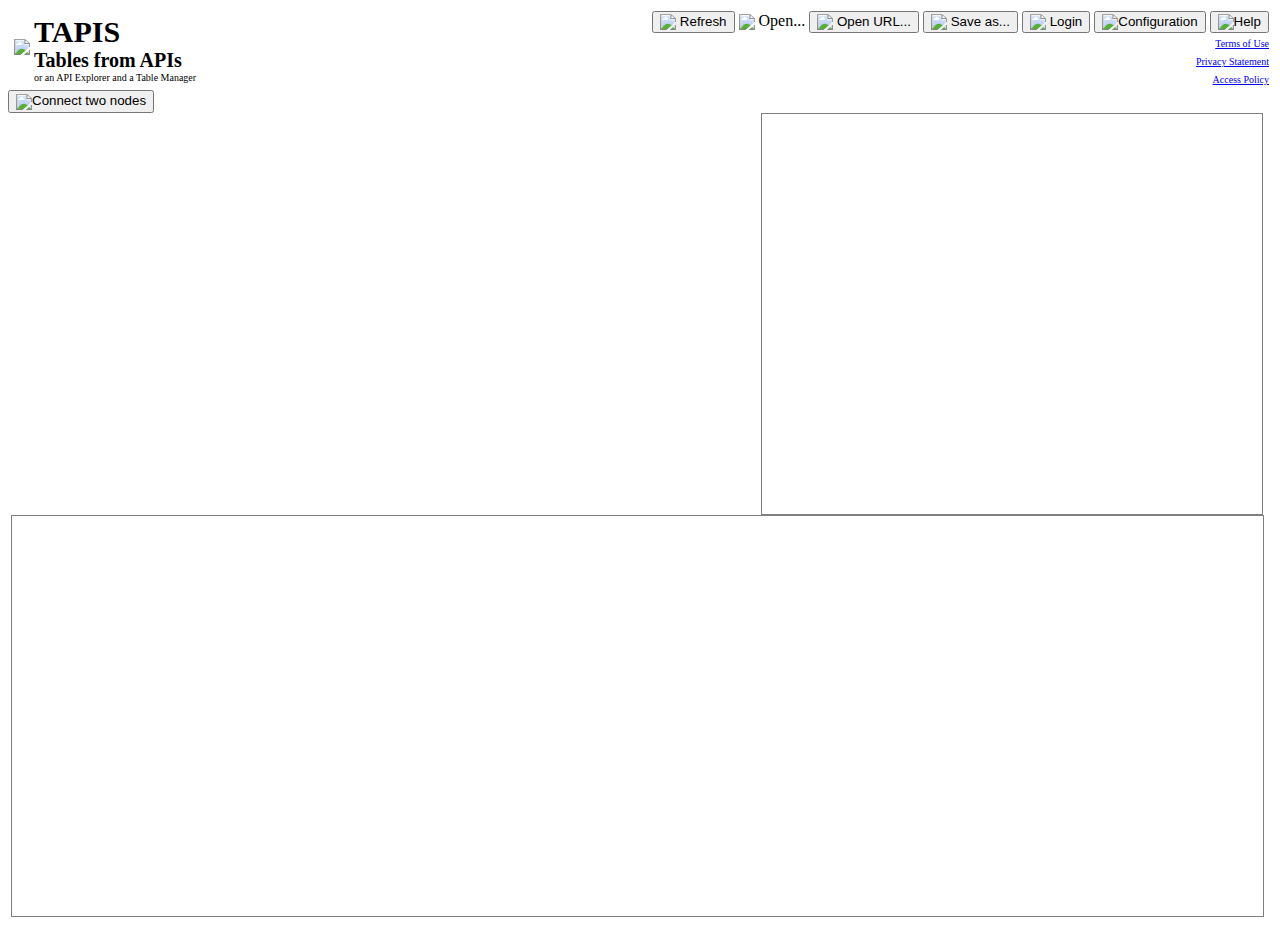
==== commit 245f152c: "ScatterPlot redesigned. Table supports links to alphanumeric ids. EDC+STA" ====
--- a/index.htm
+++ b/index.htm
@@ -5,11 +5,21 @@
 	<meta http-equiv="Content-Type" content="text/html; charset=UTF-8" />
 	<title>TAPIS: Tables from APIs for Sensors (Sensor Things API plus Explorer)</title>
 	<link rel="icon" type="image/x-icon" href="favicon.ico">
-	<script type="text/javascript" src="vis.min.js"></script>
-	<script type="text/javascript" src="Chart.bundle.min.js" async defer></script>
-        <script type="text/javascript" src="chartjs-plugin-labels.js" async defer></script>
+	<!--Thanks to https://github.com/chartjs/Chart.js and downloaded from:
+		https://cdnjs.com/libraries/Chart.js/3.9.1 -->
+	<script type="text/javascript" src="Chart.min.js"></script> 
+	<!--Thanks to https://github.com/DavideViolante/chartjs-plugin-labels and downloaded from:
+		https://www.npmjs.com/package/chart.js-plugin-labels-dv/v/3.3.0 -->
+	<script type="text/javascript" src="chartjs-plugin-labels.min.js"></script>
+	<!--Thanks to chartjs-adapter-date-fns v3.0.0; to use time in chart axis -->
+	<script	type="text/javascript" src="chartjs-adapter-date-fns.bundle.min.js"></script>
+
+	<script	type="text/javascript" src="vis-network.min.js"></script>
+	<!--script type="text/javascript" src="vis-timeline-graph2d.min.js"></script Replaced by chartjs in 2025-04-01-->
+
 	<script type="text/javascript" src="papaparse.min.js" async defer></script>
-	<script type="text/javascript" src="crypto-js.min.js" async defer></script>
+	<script type="text/javascript" src="crypto-js.min.js" async defer></script> 
+	<script type="text/javascript" src="wicket.js" async defer></script>
 	<script type="text/javascript" src="hello.all.min.js"></script>
 	<script type="text/javascript" src="authenix.js" async defer></script>
 	<script type="text/javascript" src="mmn_postmessage.js" async defer></script>
@@ -17,9 +27,14 @@
 	<script type="text/javascript" src="xml2json.js" async defer></script>
 	<script type="text/javascript" src="oem.js" async defer></script>
 	<script type="text/javascript" src="dbf.js" async defer></script>
+	<script type="text/javascript" src="json.js" async defer></script>
+	<script type="text/javascript" src="jsonld.js" async defer></script>
 	<script type="text/javascript" src="edc.js" async defer></script>
 	<script type="text/javascript" src="data_tables.js"></script>
-	<script type="text/javascript" src="STAselectExpand.js"></script>
+	<script type="text/javascript" src="HTTPdata.js"></script>
+	<script type="text/javascript" src="gps.js"></script>
+	<script type="text/javascript" src="websubhook.js"></script>
+	<script type="text/javascript" src="STAqueryParam.js"></script>
 	<script type="text/javascript" src="selectColumnsDlg.js"></script>
 	<script type="text/javascript" src="groupByDlg.js"></script>
 	<script type="text/javascript" src="STAfilter.js"></script>
@@ -28,8 +43,8 @@
 	<script type="text/javascript" src="tapis.js"></script>
 
 	<link rel="stylesheet" href="tapis.css">
-	<link rel="stylesheet" href="vis.min.css">
-
+	<link rel="stylesheet" href="vis.network.css">
+	<link rel="stylesheet" href="vis-timeline-graph2d.min.css">
 </head>
 
 <body onLoad="StartSTAPage();" onkeydown="KeySTAPage(event);">
@@ -41,25 +56,24 @@
 						<td><img src="logo.png" height="70"></td>
 						<td>
 							<div style="font-size: 30px; font-weight: bold;">TAPIS</div>
-							<div style="font-size: 20px; font-weight: bold;">Tables from OGC APIs for Sensors</div>
-							<div style="font-size: 10px; font-weight: normal;"> or a Sensor Things API plus Explorer
-							</div>
+							<div style="font-size: 20px; font-weight: bold;">Tables from APIs</div>
+							<div style="font-size: 10px; font-weight: normal;">or an API Explorer and a Table Manager							</div>
 						</td>
 					</tr>
 				</table>
 			</td>
 			<td align="right" valign="top">
 				<span id="UserInfoText"></span>
-				<button id="buttonReloadSTA" onclick='reloadSTA(event);'><img src="reload.png" height="20" valign="middle"> Refresh</button>
-				<label class=labelbotton><img src="OpenNetwork.png" height="20" valign="middle"> Open
+				<button id="buttonReloadSTA" onclick='reloadSTA(event);'onmouseover='showHelpToolTip(event, "", "Reload all schema to upload the data" )' onmousemove='moveHelpToolTip(event, "")' onmouseout='hideHelpToolTip(event,"" )'><img src="reload.png" height="20" valign="middle"> Refresh</button>
+				<label class=labelbotton onmouseover='showHelpToolTip(event, "", "Open a JSON Tapis schema with nodes and data" )' onmousemove='moveHelpToolTip(event, "")' onmouseout='hideHelpToolTip(event,"" )'><img src="OpenNetwork.png" height="20" valign="middle" > Open...
 				<input type="file" id="openNetworkFileName" hidden onchange='openFileNetwork(event);'/>
 				</label> <!-- https://dev.to/faddalibrahim/how-to-create-a-custom-file-upload-button-using-html-css-and-javascript-1c03 -->
-				<button onclick='document.getElementById("DialogOpenURLNetwork").showModal();'><img src="OpenURLNetwork.png" height="20" valign="middle"> Open URL</button>
-				<button onclick='saveNetwork(event);'><img src="SaveNetwork.png" height="20" valign="middle"> Save</button>
-				<button id="buttonOpenLogin" onclick='OpenLogin(event);'><img src="login.png" height="20" valign="middle"> Login</button>
-				<button id="buttonOpenLogout" onclick='OpenLogout(event);' style="display: none");'><img src="login.png" height="20" valign="middle"> Logout</button>
-				<button onclick='OpenConfiguration(event);'><img src="config.png" height="20" valign="middle">Configuration</button>
-				<button onclick='OpenHelp(event);'><img src="help.png" height="20" valign="middle">Help</button>
+				<button onclick='document.getElementById("DialogOpenURLNetwork").showModal();' onmouseover='showHelpToolTip(event, "", "Open a JSON Tapis schema with nodes and data from a webside or from Help examples" )' onmousemove='moveHelpToolTip(event, "")' onmouseout='hideHelpToolTip(event,"" )'><img src="OpenURLNetwork.png" height="20" valign="middle"> Open URL...</button>
+				<button onclick='saveNetwork(event);'onmouseover='showHelpToolTip(event, "", "Save your Tapis schema with nodes and data as a JSON to be able to open it later" )' onmousemove='moveHelpToolTip(event, "")' onmouseout='hideHelpToolTip(event,"" )'><img src="SaveNetwork.png" height="20" valign="middle"> Save as...</button>
+				<button id="buttonOpenLogin" onclick='OpenLogin(event);' onmouseover='showHelpToolTip(event, "", "Login to be able to have access to certain places")' onmousemove='moveHelpToolTip(event, "")' onmouseout='hideHelpToolTip(event,"" )'><img src="login.png" height="20" valign="middle"> Login</button>
+				<button id="buttonOpenLogout" onclick='OpenLogout(event);' style="display: none");' onmouseover='showHelpToolTip(event, "", "Close your sesion")' onmousemove='moveHelpToolTip(event, "")' onmouseout='hideHelpToolTip(event,"" )'><img src="login.png" height="20" valign="middle"> Logout</button>
+				<button onclick='OpenConfiguration(event);'onmouseover='showHelpToolTip(event, "", "To modify display configurations")' onmousemove='moveHelpToolTip(event, "")' onmouseout='hideHelpToolTip(event,"" )' ><img src="config.png" height="20" valign="middle">Configuration</button>
+				<button onclick='OpenHelp(event);' onmouseover='showHelpToolTip(event, "", "Explanations of how to use TAPIS and Examples")' onmousemove='moveHelpToolTip(event, "")' onmouseout='hideHelpToolTip(event,"" )'><img src="help.png" height="20" valign="middle">Help</button>
 				<br>
 				<span style="font-size: 10px;"><a href="TermsOfUse.htm">Terms of Use</a><br>
 					<a href="PrivacyStatement.htm">Privacy Statement</a><br>
@@ -70,7 +84,7 @@
 	</table>
 
 	<span id="ButtonsSTAEntities"></span>
-	<button onclick="addEdge();">Connect two nodes</button><br>
+	<button onclick='addEdge();' onmouseover='showHelpToolTip(event, "", "Connect two nodes.<hr> Click on the end node and drop it on the previous node")' onmousemove='moveHelpToolTip(event, "")' onmouseout='hideHelpToolTip(event,"" )'><img src="connect.png" height="20" valign="middle">Connect two nodes</button><br>
 
 	<div>
 		<div id="mynetwork" style="float: left; width: 59.4%; height: 400px;"></div>
@@ -83,7 +97,7 @@
 		<div id="showTable"</div>
 	</div>
 
-	<div id="HelpToolTip" style="min-height: 1px; overflow: hidden; display:none; position: fixed; background-color: yellow; width:300px; border-style: groove; padding: 5px;">help</div>
+	<div id="HelpToolTip" style="min-height: 1px; overflow: hidden; display:none; position: fixed; background-color: #f6eba3; width:300px; border-style: ridge; padding: 5px; text-align:left">help</div>
 
 	<dialog id="DialogConfiguration">
 		<form>
@@ -128,7 +142,9 @@
 						<option value="help/recipe05_01_spatialFilterTemperature.json">Recipe 5a: Selecting temperatures from an area</option>
 						<option value="help/recipe05_02_FilteringByDistance.json">Selecting temperatures whose distance from a certain point is greater or lower than an established distance</option>
 						<option value="help/recipe06_creatingTwoDatastreamOfObservations.json">Recipe 6: Creating a new stream of observations</option>
-						<option value="help/recipe07_catalogueViewFeedback.json">Recipe 7: Connecting to a data catalogue and giving user feedback about a dataset</option>
+						<option value="help/recipe07_catalogueViewFeedback.json">Recipe 7: Connecting to a data catalogue and giving user feedback about a dataset</option>						<option value="help/recipe09_stackedBarChart.json">Recipe 7: Connecting to a data catalogue and giving user feedback about a dataset</option>
+						<option value="help/recipe08_s3BucketViewCSV.json">Recipe 8: Connecting to a S3 service and retreive and view a CSV file in a S3 bucket</option>
+						<option value="help/recipe09_stackedBarChart.json">Recipe 9: Drawing a stacked bar chart</option>
 					</select>
 				</label>
 			</p>
@@ -191,16 +207,20 @@
 		<div id="divTitleDialogEDC" class="center" style="font-size: large;"></div>
 		<form>
 			<p>
-				<label>Landing page URL:
-					<input type="text" id="DialogEDCURL" size="100"></input>
-				</label>
-				<br>
-				<label>Counter Party Address:
-					<input type="text" id="DialogEDCCounterPartyAddress" size="100"></input>
+				<label>Catalog URL:
+					<input type="text" id="DialogEDCCatalogURL" size="100"></input>
+				</label>
+				<br>
+				<label>Catalog version:
+					<input type="text" id="DialogEDCCatalogVersion" size="10"></input>
+				</label>
+				<br>
+				<label>Consumer URL:
+					<input type="text" id="DialogEDCConsumerURL" size="100"></input>
 				</label>
 				<br>
 				<label>Suggested services:
-					<select id="DialogEDCSelect" onChange="PopulateURLSecurityFromSelect(event, 'DialogEDC')"></select>
+					<select id="DialogEDCSelect" onChange="PopulateURLEDCFromSelect(event, 'DialogEDC')"></select>
 				</label>
 			</p>
 			<div class="center">
@@ -224,7 +244,7 @@
 
 	<dialog id="DialogCreateUpdateDeleteEntity">
 		<form>
-			<span id="dlgCreateUpdateDeleteEntityProperties">
+			<span id="dlgCreateUpdateDeleteEntityAttributes">
 			</span>
 			<div class="center">
 				<button value="default" id="dlgCreateUpdateDeleteEntityCreate" onClick="GetCreateEntity(event)">Create</button>
@@ -236,7 +256,7 @@
 	</dialog>
 	<dialog id="DialogCreateUpdateDeleteEntity_MultiDatastreams">
 		<form>
-			<span id="dlgCreateUpdateDeleteEntityProperties_MultiDatastreams">
+			<span id="dlgCreateUpdateDeleteEntityAttributes_MultiDatastreams">
 			</span>
 			<div class="center">
 				<button value="default" id="dlgCreateUpdateDeleteEntityCreate_MultiDatastreams" onClick="GetCreateEntityMultiDatastream(event)">Create</button>
@@ -264,7 +284,7 @@
 			<div class="center">
 				<button value="prev" id="dlgCreateUpdateDeleteRecordFirst" onClick="GetFirstRecord(event)">&lt;&lt;</button>
 				<button value="prev" id="dlgCreateUpdateDeleteRecordPrevious" onClick="GetPreviousRecord(event)">&nbsp&lt;&nbsp;</button>
-				<input type="text" id="dlgCreateUpdateDeleteRecordNumber" onChange="GetNumberRecord(event)"> /> / <span id="dlgCreateUpdateDeleteRecordLength"></span> 
+				<input type="text" id="dlgCreateUpdateDeleteRecordNumber" onChange="GetNumberRecord(event)" /> / <span id="dlgCreateUpdateDeleteRecordLength"></span> 
 				<button value="next" id="dlgCreateUpdateDeleteRecordNext" onClick="GetNextRecord(event)">&nbsp;&gt;&nbsp;</button>
 				<button value="next" id="dlgCreateUpdateDeleteRecordLast" onClick="GetLastRecord(event)">&gt;&gt;</button>
 				<br>
@@ -276,27 +296,25 @@
 		</form>
 	</dialog>
 
-	<dialog id="DialogSelectColumns">
-		<form>
-			Select columns:
-			<span id="DialogSelectColumnsHTML">
-			</span>
-			<div class="center">
-				<button value="default" onClick="GetSelectColumns(event)">OK</button>
-				<button value="cancel" formmethod="dialog">Cancel</button>
-			</div>
-		</form>
-	</dialog>
-
 	<dialog id="DialogSeparateColumns">
 		<form>
 			Separate columns:
-			<fieldset>
-				<legend>Arrays as:</legend>
-				<input type="radio" id="DialogSeparateColumnsArrayAs_Columns" name="ArrayAs" value="columns" checked> 
-				<label for="DialogSeparateColumnsArrayAs_Columns">columns</label>
-				<input type="radio" id="DialogSeparateColumnsArrayAs_Records" name="ArrayAs" value="records"> 
-				<label for="DialogSeparateColumnsArrayAs_Records">records</label>
+			<br><br>
+			<fieldset>
+				<legend>Columns to separate:</legend>
+				<input type="radio" id="DialogSeparateColumnsJSON" name="Origin" value="JSON" checked> 
+				<label for="DialogSeparateColumnsJSON">Columns with JSON objects</label><br>
+				<input type="radio" id="DialogSeparateColumnsLists" name="Origin" value="Lists" > 
+				<label for="DialogSeparateColumnsLists">Lists in columns: </label>
+				<select id="SeparateColumsSelect_column"></select></select>
+                <label >delimited by:</label> <input type="text" id="SeparateColumsInput_column" style="width: 50px;" value=",">
+			</fieldset>
+			<fieldset>
+				<legend>Result</legend>
+				<input type="radio" id="DialogSeparateColumnsAs_Records" name="SeparedBy" value="Records" > 
+				<label for="DialogSeparateColumnsAs_Records">separed into new records</label><br>
+				<input type="radio" id="DialogSeparateColumnsAs_Columns" name="SeparedBy" value="Columns" checked> 
+				<label for="DialogSeparateColumnsAs_Columns">separed into new columns</label><br>
 			</fieldset>
 			<br>
 			<input type="checkbox" id="DialogSeparateColumns_RemovePresent" value="yes"> 
@@ -322,8 +340,6 @@
 			<br>
 			<fieldset>
 				<legend>GroupBy date rounding:</legend>
-				<label>Column with date:</label>
-				<select id= "GroupByDateRoundingSelect"></select>
 				<span id="DialogGroupByDateTimeOptionsHTML">
 				</span>
 			</fieldset>
@@ -351,6 +367,7 @@
 				<button value="default" onClick="GetGroupBy(event)">OK</button>
 				<button value="cancel" formmethod="dialog">Cancel</button>
 			</div>
+			<input type="hidden" id="DialogGroupByNodeId"></input>
 		</form>
 	</dialog>
 	<dialog id="DialogCreateColumns">
@@ -595,7 +612,7 @@
 	</dialog>
 	
 	<dialog id="DialogColumnStatistics">
-		<form >
+		<form>
  				<span>For each column, rows with the follow statistics will be created:</span><br>
 				<div style="display: inline-block;">
 					<ul type="square">
@@ -618,9 +635,65 @@
 				<button value="default" onClick="createColumnStatistics(event)">Ok</button>
 				<button value="cancel" formmethod="dialog">Cancel</button>
 			</div>
-		</form>
-	</dialog>
-	
+			<input type="hidden" id="DialogColumnStatisticsNodeId"></input>
+		</form>
+	</dialog>
+
+	<dialog id="DialogPivotTable">
+		<form>
+ 			<div> 
+				<fieldset>
+					<legend>Columns</legend>
+					<table>
+						<tr>
+							<td>
+								<select id= "pivotTableColumns_select"></select><button id="pivotTableColumns_addButton" onclick="addTableRowInPivotTable('Columns')">Add a Column</button>
+							</td>
+							<td>
+								<table type="text" id="pivotTableColumns_table"></table>
+							</td>
+						</tr>
+					</table>
+					
+				</fieldset>
+				<fieldset>
+					<legend>Rows</legend>
+					<table>
+						<tr>
+							<td>
+								<select id= "pivotTableRows_select"></select><button id="pivotTableRows_addButton" onclick="addTableRowInPivotTable('Rows')">Add a Row</button>
+							</td>
+							<td>
+								<table type="text" id="pivotTableRows_table"></table>
+							</td>
+						</tr>
+					</table>
+				</fieldset>
+				<fieldset>
+					<legend>Values</legend>
+					<table>
+						<tr>
+							<td>
+								<select id= "pivotTableValues_select"></select><button id="pivotTableValues_addButton" onclick="addTableRowInPivotTable('Values')">Add a Value</button>
+							</td>
+							<td>
+								<table type="text" id="pivotTableValues_table"></table>
+							</td>
+						</tr>
+					</table>
+				</fieldset>
+				<fieldset>
+					<legend>Repited values aggregated by: </legend>
+					<span id="DialogPivotTableAggregationsSpan"></span>
+				</fieldset>
+			</div>
+			<div  style="text-align: center">
+				<button value="default" onClick="okButtonInPivotTable(event)">Ok</button>
+				<button value="cancel" formmethod="dialog">Cancel</button>
+			</div>
+			<input type="hidden" id="DialogPivotTableNodeId"></input>
+		</form>
+	</dialog>
 	<dialog id="DialogConcatenateTables">
 		<form >
 			<fieldset> 
@@ -639,21 +712,48 @@
 		</form>		
 	</dialog>
 	
+	<dialog id="DialogSelectColumns">
+		<form>
+			Select columns:
+			<span id="DialogSelectColumnsHTML">
+			</span>
+			<div class="center">
+				<button value="default" onClick="GetSelectColumns(event)">OK</button>
+				<button value="cancel" formmethod="dialog">Cancel</button>
+			</div>
+			<input type="hidden" id="DialogSelectColumnsNodeId"></input>
+		</form>
+	</dialog>
+
+	<dialog id="DialogExpandColumn">
+		<form>
+			Select column with the entity to see more details (expand):
+			<span id="DialogExpandColumnHTML">
+			</span>
+			<br>
+			<!--label>Number records to request:
+				<input type="text" id="ExpandColumnNumberOfRecords" size="6" maxlength="6" value="100"></input>
+			</label-->
+			<div class="center">
+				<button value="default" onClick="GetExpandColumn(event)">OK</button>
+				<button value="cancel" formmethod="dialog">Cancel</button>
+			</div>
+			<input type="hidden" id="DialogExpandColumnNodeId"></input>
+		</form>
+	</dialog>
+
 	<dialog id="DialogSelectExpands">
 		<form>
 			<fieldset id="DialogSelectExpandsHTML">
-				<legend>Choose subclasses you want details (expand) and attributes to select</legend>
+				<legend>Choose entities you want details (expand) and attributes to select</legend>
 				<span id="DialogSelectExpandsCheckBoxes">
 				</span>
 			</fieldset>
-			<br>
-			<label>Number records to request:
-				<input type="text" id="SelectExpandsNumberOfRecords" size="6" maxlength="6" value="100"></input>
-			</label>
 			<div class="center">
 				<button value="default" onClick="GetSelectExpands(event)">OK</button>
 				<button value="cancel" formmethod="dialog">Cancel</button>
 			</div>
+			<input type="hidden" id="DialogSelectExpandsNodeId"></input>
 		</form>
 	</dialog>
 	
@@ -694,31 +794,42 @@
 			<br>
 			<label><input type="radio" id="SelectSortByAsc" name="SelectSortByArcDesc" checked />ascending</label>
 			<label><input type="radio" id="SelectSortByDesc" name="SelectSortByArcDesc" />descending</label>
+			<div class="center">
+				<button value="default" onClick="GetSelectSortBy(event)">OK</button>
+				<button value="cancel" formmethod="dialog">Cancel</button>
+			</div>
+			<input type="hidden" id="DialogSelectSortByNodeId"></input>
+		</form>
+	</dialog>
+
+	<dialog id="DialogSelectRangeSTA">
+		<form>
+			<label>Number records to skip from the start:
+				<input type="text" id="SelectRangeSkipSTA" size="6" maxlength="10" value="0"></input>
+			</label>
 			<br>
 			<label>Number records to request:
-				<input type="text" id="SelectSortByNumberOfRecords" size="6" maxlength="6" value="100"></input>
-			</label>
-			<div class="center">
-				<button value="default" onClick="GetSelectSortBy(event)">OK</button>
-				<button value="cancel" formmethod="dialog">Cancel</button>
-			</div>
-		</form>
-	</dialog>
-
+				<input type="text" id="SelectRangeTopSTA" size="6" maxlength="10" value="100"></input>
+			</label>
+			<div class="center">
+				<button value="default" onClick="GetSelectRangeSTA(event)">OK</button>
+				<button value="cancel" formmethod="dialog">Cancel</button>
+			</div>
+			<input type="hidden" id="DialogSelectRangeSTANodeId"></input>
+		</form>
+	</dialog>
 
 	<dialog id="DialogSelectRow">
 		<div id="divTitleSelectRow" class="center" style="font-size: large;"></div>
 		<form>
 			Select an element:
-			<span id="DialogSelectRowsTable">
+			<span id="DialogSelectRowTable">
 			</span>
-			<label id="SelectNumberOfRecordsSelectRowLabel">Number records to request:
-				<input type="text" id="SelectNumberOfRecordsSelectRow" size="6" maxlength="6" value="100"></input>
-			</label>
 			<div class="center">
 				<button value="default" onClick="GetSelectRow(event)">OK</button>
 				<button value="cancel" formmethod="dialog">Cancel</button>
 			</div>
+			<input type="hidden" id="DialogSelectRowNodeId"></input>
 		</form>
 	</dialog>
 
@@ -728,13 +839,11 @@
 			Filter:
 			<div id="DialogSelectRowsFilter">
 			</div>
-			<label id="SelectNumberOfRecordsFilterRowsLabel">Number records to request:
-				<input type="text" id="SelectNumberOfRecordsFilterRows" size="6" maxlength="6" value="100"></input>
-			</label>
 			<div class="center">
 				<button value="default" onClick="GetFilterRows(event)">OK</button>
 				<button value="cancel" formmethod="dialog">Cancel</button>
 			</div>
+			<input type="hidden" id="DialogFilterRowsNodeId"></input>
 		</form>
 	</dialog>
 	<dialog id="DialogFilterRowsByTime"> 
@@ -834,9 +943,9 @@
 			<p>
 				<span id="ButtonsContextMenuObjects"></span><br>
 				Node operations:<br>
-				<button onclick='removeCircularImage(event, "DialogContextMenu")'>Remove</button>
-				<button onclick='renameCircularImage(event, "DialogContextMenu")'>Rename</button><br>
-				<!--button onclick='giveMeNetworkInformation(event, "DialogContextMenu")'>Network Info</button><br><br-->
+				<button onclick='removeCircularImage(event, "DialogContextMenu")'onmouseover='showHelpToolTip(event, "", "Remove a node and any connection to previous nodes")' onmousemove='moveHelpToolTip(event, "")' onmouseout='hideHelpToolTip(event,"" )'><img src="remove.png" height="20" valign="middle">Remove</button>
+				<button onclick='renameCircularImage(event, "DialogContextMenu")'onmouseover='showHelpToolTip(event, "", "Renames de node.<hr> You can change the text by default to make it more explainatory. <small>Do not rename &quote;One Value&quote; or &quote;Count&quote; nodes.<small>")' onmousemove='moveHelpToolTip(event, "")' onmouseout='hideHelpToolTip(event,"" )'><img src="rename.png" height="20" valign="middle">Rename</button>
+				<br>
 			</p>
 			<div class="center">
 				<button value="cancel" onClick="startingNodeContextId=null;" formmethod="dialog">Cancel</button>
@@ -848,7 +957,7 @@
 	<dialog id="DialogEdgeContextMenu">
 		<form>
 			<p>
-				<button onclick='removeEdge(event, "DialogEdgeContextMenu")'>Remove</button>
+				<button onclick='removeEdge(event, "DialogEdgeContextMenu")'onmouseover='showHelpToolTip(event, "", "Remove a connection between two nodes")' onmousemove='moveHelpToolTip(event, "")' onmouseout='hideHelpToolTip(event,"" )'><img src="remove.png" height="20" valign="middle">Remove</button>
 			</p>
 			<div class="center">
 				<button value="cancel" onClick="startingEdgeContextId=null;" formmethod="dialog">Cancel</button>
@@ -1009,6 +1118,9 @@
 				<button value="ok" formmethod="dialog" onClick='RetrieveMeaningTable(event, "GeoJSON")'>Done</button>
 				<button value="cancel" formmethod="dialog">Close</button>
 			</div>
+			
+			<input type="hidden" id="DialogImportGeoJSONNodeId"></input>
+
 		</form>
 	</dialog>
 
@@ -1031,6 +1143,47 @@
 		</form>
 	</dialog>
 
+	<dialog id="DialogImportJSONLD">
+		<form>
+			Import JSON-LD
+			<br>
+			
+			<fieldset>
+				<legend>Include</legend>
+				<label><input type="checkbox" id="DialogImportJSONLDAddGeo" checked="chacked"></input>Add geometry</label> <small>(Sometimes is too big to be imported)</small><br>
+				<label><input type="checkbox" id="DialogImportJSONLDAddObs" checked="chacked"></input>Add observations</label> <small>(Forces to duplicate the geometry, if included)</small><br>
+			</fieldset>
+			<fieldset>
+				<legend>JSON-LD source</legend>
+				<label><input type="radio" id="DialogImportJSONLDSourceFile" name="DialogImportJSONLDSource" value="file" checked="checked" onClick='SelectImportFileSource(event, "JSONLD")'>
+				Local file: <input type="file" accept=".json;*.jsonld" id="DialogImportJSONLDSourceFileText" onChange="ReadFileImportJSONLD(event)"></input></label><br>
+				<label><input type="radio" id="DialogImportJSONLDSourceURL" name="DialogImportJSONLDSource" value="url" onClick='SelectImportFileSource(event, "JSONLD")'>
+				URL: <input type="text" size="70" id="DialogImportJSONLDSourceURLInput" onChange="ReadURLImportJSONLD(event)" disabled="disabled"></input> <button type="button" id="DialogImportJSONLDSourceURLButton" onClick="ReadURLImportJSONLD(event)" disabled="disabled">Load</button></label><br>
+			</fieldset>
+			<div class="center">
+				<button value="ok" formmethod="dialog" onClick='RetrieveMeaningTable(event, "JSONLD")'>Done</button>
+				<button value="cancel" formmethod="dialog">Close</button>
+			</div>
+		</form>
+	</dialog>
+
+	<dialog id="DialogImportJSON">
+		<form>
+			Import JSON
+			<fieldset>
+				<legend>JSON source</legend>
+				<label><input type="radio" id="DialogImportJSONSourceFile" name="DialogImportJSONSource" value="file" checked="checked" onClick='SelectImportFileSource(event, "JSON")'>
+				Local file: <input type="file" accept=".json" id="DialogImportJSONSourceFileText" onChange="ReadFileImportJSON(event)"></input></label><br>
+				<label><input type="radio" id="DialogImportJSONSourceURL" name="DialogImportJSONSource" value="url" onClick='SelectImportFileSource(event, "JSON")'>
+				URL: <input type="text" size="70" id="DialogImportJSONSourceURLInput" onChange="ReadURLImportJSON(event)" disabled="disabled"></input> <button type="button" id="DialogImportJSONSourceURLButton" onClick="ReadURLImportJSON(event)" disabled="disabled">Load</button></label><br>
+			</fieldset>
+			<div class="center">
+				<button value="ok" formmethod="dialog" onClick='RetrieveMeaningTable(event, "JSON")'>Done</button>
+				<button value="cancel" formmethod="dialog">Close</button>
+			</div>
+		</form>
+	</dialog>
+	
 	<dialog id="DialogSaveLayer">
 		<form>
 			<span id="DialogSaveLayerTitle"></span>
@@ -1084,36 +1237,35 @@
 		<table border="0"><tr><td>
 			<span id="DialogScatterPlotTitle"></span>
 			<form>
-			<fieldset>
-    				<legend>Axes:</legend>
-				<label>Axis x:
-					<span id="DialogScatterPlotAxisX"></span>
-				</label>
-				<br>
-				<label>Axis y:
-					<span id="DialogScatterPlotAxisY"></span>
-				</label>
-			</fieldset>
-			<br>
-			<fieldset id="DialogScatterPlotVariableUoM">
-    				<legend>Title:</legend>
-				<label>Variable name:
-					<span id="DialogScatterPlotVariable"></span>
-				</label>
-				<br>
-				<label>Units of measure:
-					<span id="DialogScatterPlotUoM"></span>
-				</label>
-			</fieldset>
+				<div id="DialogScatterPlotDiv"></div>
+			<br>
 			<br>
 			<div class="center">
 				<button value="draw" onClick="DrawScatterPlot(event)">Draw</button>
 				<button value="ok" onClick="CloseDialogScatterPlot(event)" formmethod="dialog">Close</button>
 			</div>
+			<input type="hidden" id="DialogScatterPlotNodeId"></input>
 			</form>
 		</td>
-		<td><div id="DialogScatterPlotVisualization" style="width:600px; height:500px;"></div></td>
-		</tr></table>
+		<td style="vertical-align: top;"><canvas id="DialogScatterPlotVisualization" style="width:600px; height:500px;max-height:500px; "></canvas></td>
+		</tr>
+		<tr>
+			<td></td>
+			<td>
+				<fieldset>
+					<legend>
+						Graphic configurations
+					</legend>
+						<label style="font-weight: bold;">Graphic title:</label>
+						<input value="" type="text" id="DialogScatterPlotAxisTitle"></input> <br>
+						<label style="font-weight: bold;">X axis label:  </label><input value="" type="text" id="DialogScatterPlotAxisXLabel"></input><br>
+						<label style="font-weight: bold;">Left Y axis label:  </label><input value="" type="text" id="DialogScatterPlotAxisYLabelLeft"></input><br>
+						<label style="font-weight: bold;">Right Y axis label:  </label><input value="" type="text" id="DialogScatterPlotAxisYLabelRight"></input>
+				</fieldset>
+
+			</td>
+		</tr>
+	</table> 
 	</dialog>
 
 	<dialog id="DialogBarPlot">
@@ -1131,11 +1283,15 @@
 					<span id="DialogBarPlotAxisX"></span>
 				</label>
 				<br>
+				<label>Classification (optional):
+					<span id="DialogBarPlotSeries"></span>
+				</label>
+				<br>
 				<label>Values:
 					<span id="DialogBarPlotAxisY"></span>
 				</label>
 				<br>
-				<label>Variable name:
+				<label>Variable name (optional):
 					<span id="DialogBarPlotVariable"></span>
 				</label>
 			</fieldset>
@@ -1144,6 +1300,7 @@
 				<button value="draw" onClick="DrawBarPlot(event)">Draw</button>
 				<button value="ok" onClick="CloseDialogBarPlot(event)" formmethod="dialog">Close</button>
 			</div>
+			<input type="hidden" id="DialogBarPlotNodeId"></input>
 			</form>
 		</td>
 		<td><div id="DialogBarPlotVisualization" style="width:600px; height:500px;">
@@ -1186,11 +1343,15 @@
 				<span id="DialogOneValueVariable"></span>
 			</label>
 			<br>
+			<label>Alerting value (optional):
+				<input type="text" id="DialogOneValueAlertValue" size="5" value=""></input>
+			</label>
+			<br>
 			<label>Observation time:
 				<span id="DialogOneValueTime"></span>
 			</label>
 			<br>
-			<label>Refresh time:
+			<label>Refresh time (<small>not applicable with WebSub enabled</smcall>):
 				<input type="text" id="DialogOneValueRefreshPeriod" size="3" value="20"></input> seconds
 			</label>
 		</fieldset>
@@ -1200,8 +1361,10 @@
 			<button value="stop" onClick="StopRefreshOneValue(event)">Stop refresh</button>
 			<button value="cancel" onClick="CloseDialogOneValue(event)" formmethod="dialog">Close</button>
 		</div>
-		</form>
-	</dialog>
+		<input type="hidden" id="DialogOneValueNodeId"></input>
+		</form>
+	</dialog>
+
 	<dialog id="DialogCountResults">
 		<span id="DialogCountResultsTitle"></span>
 		<form>
@@ -1216,6 +1379,7 @@
 			<button value="ok"  onClick="stopRefreshCountResults(event)" >Stop refresh</button>
 			<button value="cancel" onClick="closeDialogCountResults(event)" formmethod="dialog">Close</button>
 		</div>
+		<input type="hidden" id="DialogCountResultsNodeId"></input>
 		</form>
 	</dialog>
 
--- a/vis.network.css
+++ b/vis.network.css
@@ -0,0 +1,891 @@
+.vis-overlay {
+    position: absolute;
+    top: 0px;
+    right: 0px;
+    bottom: 0px;
+    left: 0px;
+  
+    /* Must be displayed above for example selected Timeline items */
+    z-index: 10;
+  }
+  
+  .vis-active {
+    box-shadow: 0 0 10px #86d5f8;
+  }
+  
+  /* override some bootstrap styles screwing up the timelines css */
+  
+  .vis [class*="span"] {
+    min-height: 0;
+    width: auto;
+  }
+  
+  div.vis-color-picker {
+    position: absolute;
+    top: 0px;
+    left: 30px;
+    margin-top: -140px;
+    margin-left: 30px;
+    width: 310px;
+    height: 444px;
+    z-index: 1;
+    padding: 10px;
+    border-radius: 15px;
+    background-color: #ffffff;
+    display: none;
+    box-shadow: rgba(0, 0, 0, 0.5) 0px 0px 10px 0px;
+  }
+  
+  div.vis-color-picker div.vis-arrow {
+    position: absolute;
+    top: 147px;
+    left: 5px;
+  }
+  
+  div.vis-color-picker div.vis-arrow::after,
+  div.vis-color-picker div.vis-arrow::before {
+    right: 100%;
+    top: 50%;
+    border: solid transparent;
+    content: " ";
+    height: 0;
+    width: 0;
+    position: absolute;
+    pointer-events: none;
+  }
+  
+  div.vis-color-picker div.vis-arrow:after {
+    border-color: rgba(255, 255, 255, 0);
+    border-right-color: #ffffff;
+    border-width: 30px;
+    margin-top: -30px;
+  }
+  
+  div.vis-color-picker div.vis-color {
+    position: absolute;
+    width: 289px;
+    height: 289px;
+    cursor: pointer;
+  }
+  
+  div.vis-color-picker div.vis-brightness {
+    position: absolute;
+    top: 313px;
+  }
+  
+  div.vis-color-picker div.vis-opacity {
+    position: absolute;
+    top: 350px;
+  }
+  
+  div.vis-color-picker div.vis-selector {
+    position: absolute;
+    top: 137px;
+    left: 137px;
+    width: 15px;
+    height: 15px;
+    border-radius: 15px;
+    border: 1px solid #ffffff;
+    background: #4c4c4c; /* Old browsers */
+    background: -moz-linear-gradient(
+      top,
+      #4c4c4c 0%,
+      #595959 12%,
+      #666666 25%,
+      #474747 39%,
+      #2c2c2c 50%,
+      #000000 51%,
+      #111111 60%,
+      #2b2b2b 76%,
+      #1c1c1c 91%,
+      #131313 100%
+    ); /* FF3.6+ */
+    background: -webkit-gradient(
+      linear,
+      left top,
+      left bottom,
+      color-stop(0%, #4c4c4c),
+      color-stop(12%, #595959),
+      color-stop(25%, #666666),
+      color-stop(39%, #474747),
+      color-stop(50%, #2c2c2c),
+      color-stop(51%, #000000),
+      color-stop(60%, #111111),
+      color-stop(76%, #2b2b2b),
+      color-stop(91%, #1c1c1c),
+      color-stop(100%, #131313)
+    ); /* Chrome,Safari4+ */
+    background: -webkit-linear-gradient(
+      top,
+      #4c4c4c 0%,
+      #595959 12%,
+      #666666 25%,
+      #474747 39%,
+      #2c2c2c 50%,
+      #000000 51%,
+      #111111 60%,
+      #2b2b2b 76%,
+      #1c1c1c 91%,
+      #131313 100%
+    ); /* Chrome10+,Safari5.1+ */
+    background: -o-linear-gradient(
+      top,
+      #4c4c4c 0%,
+      #595959 12%,
+      #666666 25%,
+      #474747 39%,
+      #2c2c2c 50%,
+      #000000 51%,
+      #111111 60%,
+      #2b2b2b 76%,
+      #1c1c1c 91%,
+      #131313 100%
+    ); /* Opera 11.10+ */
+    background: -ms-linear-gradient(
+      top,
+      #4c4c4c 0%,
+      #595959 12%,
+      #666666 25%,
+      #474747 39%,
+      #2c2c2c 50%,
+      #000000 51%,
+      #111111 60%,
+      #2b2b2b 76%,
+      #1c1c1c 91%,
+      #131313 100%
+    ); /* IE10+ */
+    background: linear-gradient(
+      to bottom,
+      #4c4c4c 0%,
+      #595959 12%,
+      #666666 25%,
+      #474747 39%,
+      #2c2c2c 50%,
+      #000000 51%,
+      #111111 60%,
+      #2b2b2b 76%,
+      #1c1c1c 91%,
+      #131313 100%
+    ); /* W3C */
+    filter: progid:DXImageTransform.Microsoft.gradient( startColorstr='#4c4c4c', endColorstr='#131313',GradientType=0 ); /* IE6-9 */
+  }
+  
+  div.vis-color-picker div.vis-new-color {
+    position: absolute;
+    width: 140px;
+    height: 20px;
+    border: 1px solid rgba(0, 0, 0, 0.1);
+    border-radius: 5px;
+    top: 380px;
+    left: 159px;
+    text-align: right;
+    padding-right: 2px;
+    font-size: 10px;
+    color: rgba(0, 0, 0, 0.4);
+    vertical-align: middle;
+    line-height: 20px;
+  }
+  
+  div.vis-color-picker div.vis-initial-color {
+    position: absolute;
+    width: 140px;
+    height: 20px;
+    border: 1px solid rgba(0, 0, 0, 0.1);
+    border-radius: 5px;
+    top: 380px;
+    left: 10px;
+    text-align: left;
+    padding-left: 2px;
+    font-size: 10px;
+    color: rgba(0, 0, 0, 0.4);
+    vertical-align: middle;
+    line-height: 20px;
+  }
+  
+  div.vis-color-picker div.vis-label {
+    position: absolute;
+    width: 300px;
+    left: 10px;
+  }
+  
+  div.vis-color-picker div.vis-label.vis-brightness {
+    top: 300px;
+  }
+  
+  div.vis-color-picker div.vis-label.vis-opacity {
+    top: 338px;
+  }
+  
+  div.vis-color-picker div.vis-button {
+    position: absolute;
+    width: 68px;
+    height: 25px;
+    border-radius: 10px;
+    vertical-align: middle;
+    text-align: center;
+    line-height: 25px;
+    top: 410px;
+    border: 2px solid #d9d9d9;
+    background-color: #f7f7f7;
+    cursor: pointer;
+  }
+  
+  div.vis-color-picker div.vis-button.vis-cancel {
+    /*border:2px solid #ff4e33;*/
+    /*background-color: #ff7761;*/
+    left: 5px;
+  }
+  div.vis-color-picker div.vis-button.vis-load {
+    /*border:2px solid #a153e6;*/
+    /*background-color: #cb8dff;*/
+    left: 82px;
+  }
+  div.vis-color-picker div.vis-button.vis-apply {
+    /*border:2px solid #4588e6;*/
+    /*background-color: #82b6ff;*/
+    left: 159px;
+  }
+  div.vis-color-picker div.vis-button.vis-save {
+    /*border:2px solid #45e655;*/
+    /*background-color: #6dff7c;*/
+    left: 236px;
+  }
+  
+  div.vis-color-picker input.vis-range {
+    width: 290px;
+    height: 20px;
+  }
+  
+  /* TODO: is this redundant?
+  div.vis-color-picker input.vis-range-brightness {
+    width: 289px !important;
+  }
+  
+  
+  div.vis-color-picker input.vis-saturation-range {
+    width: 289px !important;
+  }*/
+  
+  div.vis-configuration {
+    position: relative;
+    display: block;
+    float: left;
+    font-size: 12px;
+  }
+  
+  div.vis-configuration-wrapper {
+    display: block;
+    width: 700px;
+  }
+  
+  div.vis-configuration-wrapper::after {
+    clear: both;
+    content: "";
+    display: block;
+  }
+  
+  div.vis-configuration.vis-config-option-container {
+    display: block;
+    width: 495px;
+    background-color: #ffffff;
+    border: 2px solid #f7f8fa;
+    border-radius: 4px;
+    margin-top: 20px;
+    left: 10px;
+    padding-left: 5px;
+  }
+  
+  div.vis-configuration.vis-config-button {
+    display: block;
+    width: 495px;
+    height: 25px;
+    vertical-align: middle;
+    line-height: 25px;
+    background-color: #f7f8fa;
+    border: 2px solid #ceced0;
+    border-radius: 4px;
+    margin-top: 20px;
+    left: 10px;
+    padding-left: 5px;
+    cursor: pointer;
+    margin-bottom: 30px;
+  }
+  
+  div.vis-configuration.vis-config-button.hover {
+    background-color: #4588e6;
+    border: 2px solid #214373;
+    color: #ffffff;
+  }
+  
+  div.vis-configuration.vis-config-item {
+    display: block;
+    float: left;
+    width: 495px;
+    height: 25px;
+    vertical-align: middle;
+    line-height: 25px;
+  }
+  
+  div.vis-configuration.vis-config-item.vis-config-s2 {
+    left: 10px;
+    background-color: #f7f8fa;
+    padding-left: 5px;
+    border-radius: 3px;
+  }
+  div.vis-configuration.vis-config-item.vis-config-s3 {
+    left: 20px;
+    background-color: #e4e9f0;
+    padding-left: 5px;
+    border-radius: 3px;
+  }
+  div.vis-configuration.vis-config-item.vis-config-s4 {
+    left: 30px;
+    background-color: #cfd8e6;
+    padding-left: 5px;
+    border-radius: 3px;
+  }
+  
+  div.vis-configuration.vis-config-header {
+    font-size: 18px;
+    font-weight: bold;
+  }
+  
+  div.vis-configuration.vis-config-label {
+    width: 120px;
+    height: 25px;
+    line-height: 25px;
+  }
+  
+  div.vis-configuration.vis-config-label.vis-config-s3 {
+    width: 110px;
+  }
+  div.vis-configuration.vis-config-label.vis-config-s4 {
+    width: 100px;
+  }
+  
+  div.vis-configuration.vis-config-colorBlock {
+    top: 1px;
+    width: 30px;
+    height: 19px;
+    border: 1px solid #444444;
+    border-radius: 2px;
+    padding: 0px;
+    margin: 0px;
+    cursor: pointer;
+  }
+  
+  input.vis-configuration.vis-config-checkbox {
+    left: -5px;
+  }
+  
+  input.vis-configuration.vis-config-rangeinput {
+    position: relative;
+    top: -5px;
+    width: 60px;
+    /*height:13px;*/
+    padding: 1px;
+    margin: 0;
+    pointer-events: none;
+  }
+  
+  input.vis-configuration.vis-config-range {
+    /*removes default webkit styles*/
+    -webkit-appearance: none;
+  
+    /*fix for FF unable to apply focus style bug */
+    border: 0px solid white;
+    background-color: rgba(0, 0, 0, 0);
+  
+    /*required for proper track sizing in FF*/
+    width: 300px;
+    height: 20px;
+  }
+  input.vis-configuration.vis-config-range::-webkit-slider-runnable-track {
+    width: 300px;
+    height: 5px;
+    background: #dedede; /* Old browsers */
+    background: -moz-linear-gradient(top, #dedede 0%, #c8c8c8 99%); /* FF3.6+ */
+    background: -webkit-gradient(
+      linear,
+      left top,
+      left bottom,
+      color-stop(0%, #dedede),
+      color-stop(99%, #c8c8c8)
+    ); /* Chrome,Safari4+ */
+    background: -webkit-linear-gradient(
+      top,
+      #dedede 0%,
+      #c8c8c8 99%
+    ); /* Chrome10+,Safari5.1+ */
+    background: -o-linear-gradient(
+      top,
+      #dedede 0%,
+      #c8c8c8 99%
+    ); /* Opera 11.10+ */
+    background: -ms-linear-gradient(top, #dedede 0%, #c8c8c8 99%); /* IE10+ */
+    background: linear-gradient(to bottom, #dedede 0%, #c8c8c8 99%); /* W3C */
+    filter: progid:DXImageTransform.Microsoft.gradient( startColorstr='#dedede', endColorstr='#c8c8c8',GradientType=0 ); /* IE6-9 */
+  
+    border: 1px solid #999999;
+    box-shadow: #aaaaaa 0px 0px 3px 0px;
+    border-radius: 3px;
+  }
+  input.vis-configuration.vis-config-range::-webkit-slider-thumb {
+    -webkit-appearance: none;
+    border: 1px solid #14334b;
+    height: 17px;
+    width: 17px;
+    border-radius: 50%;
+    background: #3876c2; /* Old browsers */
+    background: -moz-linear-gradient(top, #3876c2 0%, #385380 100%); /* FF3.6+ */
+    background: -webkit-gradient(
+      linear,
+      left top,
+      left bottom,
+      color-stop(0%, #3876c2),
+      color-stop(100%, #385380)
+    ); /* Chrome,Safari4+ */
+    background: -webkit-linear-gradient(
+      top,
+      #3876c2 0%,
+      #385380 100%
+    ); /* Chrome10+,Safari5.1+ */
+    background: -o-linear-gradient(
+      top,
+      #3876c2 0%,
+      #385380 100%
+    ); /* Opera 11.10+ */
+    background: -ms-linear-gradient(top, #3876c2 0%, #385380 100%); /* IE10+ */
+    background: linear-gradient(to bottom, #3876c2 0%, #385380 100%); /* W3C */
+    filter: progid:DXImageTransform.Microsoft.gradient( startColorstr='#3876c2', endColorstr='#385380',GradientType=0 ); /* IE6-9 */
+    box-shadow: #111927 0px 0px 1px 0px;
+    margin-top: -7px;
+  }
+  input.vis-configuration.vis-config-range:focus {
+    outline: none;
+  }
+  input.vis-configuration.vis-config-range:focus::-webkit-slider-runnable-track {
+    background: #9d9d9d; /* Old browsers */
+    background: -moz-linear-gradient(top, #9d9d9d 0%, #c8c8c8 99%); /* FF3.6+ */
+    background: -webkit-gradient(
+      linear,
+      left top,
+      left bottom,
+      color-stop(0%, #9d9d9d),
+      color-stop(99%, #c8c8c8)
+    ); /* Chrome,Safari4+ */
+    background: -webkit-linear-gradient(
+      top,
+      #9d9d9d 0%,
+      #c8c8c8 99%
+    ); /* Chrome10+,Safari5.1+ */
+    background: -o-linear-gradient(
+      top,
+      #9d9d9d 0%,
+      #c8c8c8 99%
+    ); /* Opera 11.10+ */
+    background: -ms-linear-gradient(top, #9d9d9d 0%, #c8c8c8 99%); /* IE10+ */
+    background: linear-gradient(to bottom, #9d9d9d 0%, #c8c8c8 99%); /* W3C */
+    filter: progid:DXImageTransform.Microsoft.gradient( startColorstr='#9d9d9d', endColorstr='#c8c8c8',GradientType=0 ); /* IE6-9 */
+  }
+  
+  input.vis-configuration.vis-config-range::-moz-range-track {
+    width: 300px;
+    height: 10px;
+    background: #dedede; /* Old browsers */
+    background: -moz-linear-gradient(top, #dedede 0%, #c8c8c8 99%); /* FF3.6+ */
+    background: -webkit-gradient(
+      linear,
+      left top,
+      left bottom,
+      color-stop(0%, #dedede),
+      color-stop(99%, #c8c8c8)
+    ); /* Chrome,Safari4+ */
+    background: -webkit-linear-gradient(
+      top,
+      #dedede 0%,
+      #c8c8c8 99%
+    ); /* Chrome10+,Safari5.1+ */
+    background: -o-linear-gradient(
+      top,
+      #dedede 0%,
+      #c8c8c8 99%
+    ); /* Opera 11.10+ */
+    background: -ms-linear-gradient(top, #dedede 0%, #c8c8c8 99%); /* IE10+ */
+    background: linear-gradient(to bottom, #dedede 0%, #c8c8c8 99%); /* W3C */
+    filter: progid:DXImageTransform.Microsoft.gradient( startColorstr='#dedede', endColorstr='#c8c8c8',GradientType=0 ); /* IE6-9 */
+  
+    border: 1px solid #999999;
+    box-shadow: #aaaaaa 0px 0px 3px 0px;
+    border-radius: 3px;
+  }
+  input.vis-configuration.vis-config-range::-moz-range-thumb {
+    border: none;
+    height: 16px;
+    width: 16px;
+  
+    border-radius: 50%;
+    background: #385380;
+  }
+  
+  /*hide the outline behind the border*/
+  input.vis-configuration.vis-config-range:-moz-focusring {
+    outline: 1px solid white;
+    outline-offset: -1px;
+  }
+  
+  input.vis-configuration.vis-config-range::-ms-track {
+    width: 300px;
+    height: 5px;
+  
+    /*remove bg colour from the track, we'll use ms-fill-lower and ms-fill-upper instead */
+    background: transparent;
+  
+    /*leave room for the larger thumb to overflow with a transparent border */
+    border-color: transparent;
+    border-width: 6px 0;
+  
+    /*remove default tick marks*/
+    color: transparent;
+  }
+  input.vis-configuration.vis-config-range::-ms-fill-lower {
+    background: #777;
+    border-radius: 10px;
+  }
+  input.vis-configuration.vis-config-range::-ms-fill-upper {
+    background: #ddd;
+    border-radius: 10px;
+  }
+  input.vis-configuration.vis-config-range::-ms-thumb {
+    border: none;
+    height: 16px;
+    width: 16px;
+    border-radius: 50%;
+    background: #385380;
+  }
+  input.vis-configuration.vis-config-range:focus::-ms-fill-lower {
+    background: #888;
+  }
+  input.vis-configuration.vis-config-range:focus::-ms-fill-upper {
+    background: #ccc;
+  }
+  
+  .vis-configuration-popup {
+    position: absolute;
+    background: rgba(57, 76, 89, 0.85);
+    border: 2px solid #f2faff;
+    line-height: 30px;
+    height: 30px;
+    width: 150px;
+    text-align: center;
+    color: #ffffff;
+    font-size: 14px;
+    border-radius: 4px;
+    -webkit-transition: opacity 0.3s ease-in-out;
+    -moz-transition: opacity 0.3s ease-in-out;
+    transition: opacity 0.3s ease-in-out;
+  }
+  .vis-configuration-popup:after,
+  .vis-configuration-popup:before {
+    left: 100%;
+    top: 50%;
+    border: solid transparent;
+    content: " ";
+    height: 0;
+    width: 0;
+    position: absolute;
+    pointer-events: none;
+  }
+  
+  .vis-configuration-popup:after {
+    border-color: rgba(136, 183, 213, 0);
+    border-left-color: rgba(57, 76, 89, 0.85);
+    border-width: 8px;
+    margin-top: -8px;
+  }
+  .vis-configuration-popup:before {
+    border-color: rgba(194, 225, 245, 0);
+    border-left-color: #f2faff;
+    border-width: 12px;
+    margin-top: -12px;
+  }
+  
+  div.vis-tooltip {
+    position: absolute;
+    visibility: hidden;
+    padding: 5px;
+    white-space: nowrap;
+  
+    font-family: verdana;
+    font-size: 14px;
+    color: #000000;
+    background-color: #f5f4ed;
+  
+    -moz-border-radius: 3px;
+    -webkit-border-radius: 3px;
+    border-radius: 3px;
+    border: 1px solid #808074;
+  
+    box-shadow: 3px 3px 10px rgba(0, 0, 0, 0.2);
+    pointer-events: none;
+  
+    z-index: 5;
+  }
+  
+  div.vis-network div.vis-navigation div.vis-button {
+    width: 34px;
+    height: 34px;
+    -moz-border-radius: 17px;
+    border-radius: 17px;
+    position: absolute;
+    display: inline-block;
+    background-position: 2px 2px;
+    background-repeat: no-repeat;
+    cursor: pointer;
+    -webkit-touch-callout: none;
+    -webkit-user-select: none;
+    -khtml-user-select: none;
+    -moz-user-select: none;
+    -ms-user-select: none;
+    user-select: none;
+  }
+  
+  div.vis-network div.vis-navigation div.vis-button:hover {
+    box-shadow: 0 0 3px 3px rgba(56, 207, 21, 0.3);
+  }
+  
+  div.vis-network div.vis-navigation div.vis-button:active {
+    box-shadow: 0 0 1px 3px rgba(56, 207, 21, 0.95);
+  }
+  
+  div.vis-network div.vis-navigation div.vis-button.vis-up {
+    background-image: url('[data-uri]');
+    bottom: 50px;
+    left: 55px;
+  }
+  div.vis-network div.vis-navigation div.vis-button.vis-down {
+    background-image: url('[data-uri]');
+    bottom: 10px;
+    left: 55px;
+  }
+  div.vis-network div.vis-navigation div.vis-button.vis-left {
+    background-image: url('[data-uri]');
+    bottom: 10px;
+    left: 15px;
+  }
+  div.vis-network div.vis-navigation div.vis-button.vis-right {
+    background-image: url('[data-uri]');
+    bottom: 10px;
+    left: 95px;
+  }
+  div.vis-network div.vis-navigation div.vis-button.vis-zoomIn {
+    background-image: url('[data-uri]');
+    bottom: 10px;
+    right: 15px;
+  }
+  div.vis-network div.vis-navigation div.vis-button.vis-zoomOut {
+    background-image: url('[data-uri]');
+    bottom: 10px;
+    right: 55px;
+  }
+  div.vis-network div.vis-navigation div.vis-button.vis-zoomExtends {
+    background-image: url('[data-uri]');
+    bottom: 50px;
+    right: 15px;
+  }
+  
+  div.vis-network div.vis-manipulation {
+    box-sizing: content-box;
+  
+    border-width: 0;
+    border-bottom: 1px;
+    border-style: solid;
+    border-color: #d6d9d8;
+    background: #ffffff; /* Old browsers */
+    background: -moz-linear-gradient(
+      top,
+      #ffffff 0%,
+      #fcfcfc 48%,
+      #fafafa 50%,
+      #fcfcfc 100%
+    ); /* FF3.6+ */
+    background: -webkit-gradient(
+      linear,
+      left top,
+      left bottom,
+      color-stop(0%, #ffffff),
+      color-stop(48%, #fcfcfc),
+      color-stop(50%, #fafafa),
+      color-stop(100%, #fcfcfc)
+    ); /* Chrome,Safari4+ */
+    background: -webkit-linear-gradient(
+      top,
+      #ffffff 0%,
+      #fcfcfc 48%,
+      #fafafa 50%,
+      #fcfcfc 100%
+    ); /* Chrome10+,Safari5.1+ */
+    background: -o-linear-gradient(
+      top,
+      #ffffff 0%,
+      #fcfcfc 48%,
+      #fafafa 50%,
+      #fcfcfc 100%
+    ); /* Opera 11.10+ */
+    background: -ms-linear-gradient(
+      top,
+      #ffffff 0%,
+      #fcfcfc 48%,
+      #fafafa 50%,
+      #fcfcfc 100%
+    ); /* IE10+ */
+    background: linear-gradient(
+      to bottom,
+      #ffffff 0%,
+      #fcfcfc 48%,
+      #fafafa 50%,
+      #fcfcfc 100%
+    ); /* W3C */
+    filter: progid:DXImageTransform.Microsoft.gradient( startColorstr='#ffffff', endColorstr='#fcfcfc',GradientType=0 ); /* IE6-9 */
+  
+    padding-top: 4px;
+    position: absolute;
+    left: 0;
+    top: 0;
+    width: 100%;
+    height: 28px;
+  }
+  
+  div.vis-network div.vis-edit-mode,
+  div.vis-network button.vis-edit-mode {
+    position: absolute;
+    left: 0;
+    top: 5px;
+    height: 30px;
+  }
+  
+  /* FIXME: shouldn't the vis-close button be a child of the vis-manipulation div? */
+  
+  div.vis-network button.vis-close {
+    position: absolute;
+    right: 0;
+    top: 0;
+    width: 30px;
+    height: 30px;
+  
+    background-color: transparent;
+    background-position: 20px 3px;
+    background-repeat: no-repeat;
+    background-image: url('[data-uri]');
+    border: none;
+    cursor: pointer;
+    -webkit-touch-callout: none;
+    -webkit-user-select: none;
+    -khtml-user-select: none;
+    -moz-user-select: none;
+    -ms-user-select: none;
+    user-select: none;
+  }
+  
+  div.vis-network button.vis-close:hover {
+    opacity: 0.6;
+  }
+  
+  div.vis-network div.vis-manipulation button.vis-button,
+  div.vis-network div.vis-edit-mode button.vis-button {
+    float: left;
+    font-family: verdana;
+    font-size: 12px;
+    border: none;
+    box-sizing: content-box;
+    -moz-border-radius: 15px;
+    border-radius: 15px;
+    background-color: transparent;
+    background-position: 0px 0px;
+    background-repeat: no-repeat;
+    height: 24px;
+    margin-left: 10px;
+    cursor: pointer;
+    padding: 0px 8px 0px 8px;
+    -webkit-touch-callout: none;
+    -webkit-user-select: none;
+    -khtml-user-select: none;
+    -moz-user-select: none;
+    -ms-user-select: none;
+    user-select: none;
+  }
+  
+  div.vis-network div.vis-manipulation button.vis-button:hover {
+    box-shadow: 1px 1px 8px rgba(0, 0, 0, 0.2);
+  }
+  
+  div.vis-network div.vis-manipulation button.vis-button:active {
+    box-shadow: 1px 1px 8px rgba(0, 0, 0, 0.5);
+  }
+  
+  div.vis-network div.vis-manipulation button.vis-button.vis-back {
+    background-image: url('[data-uri]');
+  }
+  
+  div.vis-network div.vis-manipulation div.vis-none:hover {
+    box-shadow: 1px 1px 8px rgba(0, 0, 0, 0);
+    cursor: default;
+  }
+  div.vis-network div.vis-manipulation div.vis-none:active {
+    box-shadow: 1px 1px 8px rgba(0, 0, 0, 0);
+  }
+  div.vis-network div.vis-manipulation div.vis-none {
+    padding: 0px;
+    line-height: 23px;
+  }
+  div.vis-network div.vis-manipulation div.notification {
+    margin: 2px;
+    font-weight: bold;
+  }
+  
+  div.vis-network div.vis-manipulation button.vis-button.vis-add {
+    background-image: url('[data-uri]');
+  }
+  
+  div.vis-network div.vis-manipulation button.vis-button.vis-edit,
+  div.vis-network div.vis-edit-mode button.vis-button.vis-edit {
+    background-image: url('[data-uri]');
+  }
+  
+  div.vis-network div.vis-edit-mode button.vis-button.vis-edit.vis-edit-mode {
+    background-color: #fcfcfc;
+    border: 1px solid #cccccc;
+  }
+  
+  div.vis-network div.vis-manipulation button.vis-button.vis-connect {
+    background-image: url('[data-uri]');
+  }
+  
+  div.vis-network div.vis-manipulation button.vis-button.vis-delete {
+    background-image: url('[data-uri]');
+  }
+  /* top right bottom left */
+  div.vis-network div.vis-manipulation div.vis-label,
+  div.vis-network div.vis-edit-mode div.vis-label {
+    margin: 0 0 0 23px;
+    line-height: 25px;
+  }
+  div.vis-network div.vis-manipulation div.vis-separator-line {
+    float: left;
+    display: inline-block;
+    width: 1px;
+    height: 21px;
+    background-color: #bdbdbd;
+    margin: 0px 7px 0 15px; /*top right bottom left*/
+  }
+  
+  /* TODO: is this redundant?
+  div.network-navigation_wrapper {
+    position: absolute;
+    left: 0;
+    top: 0;
+    width: 100%;
+    height: 100%;
+  }
+  */
+  --- a/vis-timeline-graph2d.min.css
+++ b/vis-timeline-graph2d.min.css
@@ -0,0 +1,2 @@
+.vis-time-axis{overflow:hidden;position:relative}.vis-time-axis.vis-foreground{left:0;top:0;width:100%}.vis-time-axis.vis-background{height:100%;left:0;position:absolute;top:0;width:100%}.vis-time-axis .vis-text{box-sizing:border-box;color:#4d4d4d;overflow:hidden;padding:3px;position:absolute;white-space:nowrap}.vis-time-axis .vis-text.vis-measure{margin-left:0;margin-right:0;padding-left:0;padding-right:0;position:absolute;visibility:hidden}.vis-time-axis .vis-grid.vis-vertical{border-left:1px solid;position:absolute}.vis-time-axis .vis-grid.vis-vertical-rtl{border-right:1px solid;position:absolute}.vis-time-axis .vis-grid.vis-minor{border-color:#e5e5e5}.vis-time-axis .vis-grid.vis-major{border-color:#bfbfbf}.vis .overlay{height:100%;left:0;position:absolute;top:0;width:100%;z-index:10}.vis-active{box-shadow:0 0 10px #86d5f8}.vis-custom-time{background-color:#6e94ff;cursor:move;width:2px;z-index:1}.vis-custom-time>.vis-custom-time-marker{background-color:inherit;color:#fff;cursor:auto;font-size:12px;padding:3px 5px;top:0;white-space:nowrap;z-index:inherit}.vis-current-time{background-color:#ff7f6e;pointer-events:none;width:2px;z-index:1}.vis-rolling-mode-btn{background:#3876c2;border-radius:50%;color:#fff;cursor:pointer;font-size:28px;font-weight:700;height:40px;opacity:.8;position:absolute;right:20px;text-align:center;top:7px;width:40px}.vis-rolling-mode-btn:before{content:"\26F6"}.vis-rolling-mode-btn:hover{opacity:1}.vis-panel{box-sizing:border-box;margin:0;padding:0;position:absolute}.vis-panel.vis-bottom,.vis-panel.vis-center,.vis-panel.vis-left,.vis-panel.vis-right,.vis-panel.vis-top{border:1px #bfbfbf}.vis-panel.vis-center,.vis-panel.vis-left,.vis-panel.vis-right{border-bottom-style:solid;border-top-style:solid;overflow:hidden}.vis-left.vis-panel.vis-vertical-scroll,.vis-right.vis-panel.vis-vertical-scroll{height:100%;overflow-x:hidden;overflow-y:scroll}.vis-left.vis-panel.vis-vertical-scroll{direction:rtl}.vis-left.vis-panel.vis-vertical-scroll .vis-content,.vis-right.vis-panel.vis-vertical-scroll{direction:ltr}.vis-right.vis-panel.vis-vertical-scroll .vis-content{direction:rtl}.vis-panel.vis-bottom,.vis-panel.vis-center,.vis-panel.vis-top{border-left-style:solid;border-right-style:solid}.vis-background{overflow:hidden}.vis-panel>.vis-content{position:relative}.vis-panel .vis-shadow{box-shadow:0 0 10px rgba(0,0,0,.8);height:1px;position:absolute;width:100%}.vis-panel .vis-shadow.vis-top{left:0;top:-1px}.vis-panel .vis-shadow.vis-bottom{bottom:-1px;left:0}.vis-graph-group0{fill:#4f81bd;fill-opacity:0;stroke-width:2px;stroke:#4f81bd}.vis-graph-group1{fill:#f79646;fill-opacity:0;stroke-width:2px;stroke:#f79646}.vis-graph-group2{fill:#8c51cf;fill-opacity:0;stroke-width:2px;stroke:#8c51cf}.vis-graph-group3{fill:#75c841;fill-opacity:0;stroke-width:2px;stroke:#75c841}.vis-graph-group4{fill:#ff0100;fill-opacity:0;stroke-width:2px;stroke:#ff0100}.vis-graph-group5{fill:#37d8e6;fill-opacity:0;stroke-width:2px;stroke:#37d8e6}.vis-graph-group6{fill:#042662;fill-opacity:0;stroke-width:2px;stroke:#042662}.vis-graph-group7{fill:#00ff26;fill-opacity:0;stroke-width:2px;stroke:#00ff26}.vis-graph-group8{fill:#f0f;fill-opacity:0;stroke-width:2px;stroke:#f0f}.vis-graph-group9{fill:#8f3938;fill-opacity:0;stroke-width:2px;stroke:#8f3938}.vis-timeline .vis-fill{fill-opacity:.1;stroke:none}.vis-timeline .vis-bar{fill-opacity:.5;stroke-width:1px}.vis-timeline .vis-point{stroke-width:2px;fill-opacity:1}.vis-timeline .vis-legend-background{stroke-width:1px;fill-opacity:.9;fill:#fff;stroke:#c2c2c2}.vis-timeline .vis-outline{stroke-width:1px;fill-opacity:1;fill:#fff;stroke:#e5e5e5}.vis-timeline .vis-icon-fill{fill-opacity:.3;stroke:none}.vis-timeline{border:1px solid #bfbfbf;box-sizing:border-box;margin:0;overflow:hidden;padding:0;position:relative}.vis-loading-screen{height:100%;left:0;position:absolute;top:0;width:100%}.vis [class*=span]{min-height:0;width:auto}.vis-item{background-color:#d5ddf6;border-color:#97b0f8;border-width:1px;color:#1a1a1a;display:inline-block;position:absolute;z-index:1}.vis-item.vis-selected{background-color:#fff785;border-color:#ffc200;z-index:2}.vis-editable.vis-selected{cursor:move}.vis-item.vis-point.vis-selected{background-color:#fff785}.vis-item.vis-box{border-radius:2px;border-style:solid;text-align:center}.vis-item.vis-point{background:none}.vis-item.vis-dot{border-radius:4px;border-style:solid;border-width:4px;padding:0;position:absolute}.vis-item.vis-range{border-radius:2px;border-style:solid;box-sizing:border-box}.vis-item.vis-background{background-color:rgba(213,221,246,.4);border:none;box-sizing:border-box;margin:0;padding:0}.vis-item .vis-item-overflow{height:100%;margin:0;overflow:hidden;padding:0;position:relative;width:100%}.vis-item-visible-frame{white-space:nowrap}.vis-item.vis-range .vis-item-content{display:inline-block;position:relative}.vis-item.vis-background .vis-item-content{display:inline-block;position:absolute}.vis-item.vis-line{border-left-style:solid;border-left-width:1px;padding:0;position:absolute;width:0}.vis-item .vis-item-content{box-sizing:border-box;padding:5px;white-space:nowrap}.vis-item .vis-onUpdateTime-tooltip{background:#4f81bd;border-radius:1px;color:#fff;padding:5px;position:absolute;text-align:center;transition:.4s;-o-transition:.4s;-moz-transition:.4s;-webkit-transition:.4s;white-space:nowrap;width:200px}.vis-item .vis-delete,.vis-item .vis-delete-rtl{box-sizing:border-box;cursor:pointer;height:24px;padding:0 5px;position:absolute;top:0;-webkit-transition:background .2s linear;-moz-transition:background .2s linear;-ms-transition:background .2s linear;-o-transition:background .2s linear;transition:background .2s linear;width:24px}.vis-item .vis-delete{right:-24px}.vis-item .vis-delete-rtl{left:-24px}.vis-item .vis-delete-rtl:after,.vis-item .vis-delete:after{color:red;content:"\00D7";font-family:arial,sans-serif;font-size:22px;font-weight:700;-webkit-transition:color .2s linear;-moz-transition:color .2s linear;-ms-transition:color .2s linear;-o-transition:color .2s linear;transition:color .2s linear}.vis-item .vis-delete-rtl:hover,.vis-item .vis-delete:hover{background:red}.vis-item .vis-delete-rtl:hover:after,.vis-item .vis-delete:hover:after{color:#fff}.vis-item .vis-drag-center{cursor:move;height:100%;left:0;position:absolute;top:0;width:100%}.vis-item.vis-range .vis-drag-left{cursor:w-resize;left:-4px}.vis-item.vis-range .vis-drag-left,.vis-item.vis-range .vis-drag-right{height:100%;max-width:20%;min-width:2px;position:absolute;top:0;width:24px}.vis-item.vis-range .vis-drag-right{cursor:e-resize;right:-4px}.vis-range.vis-item.vis-readonly .vis-drag-left,.vis-range.vis-item.vis-readonly .vis-drag-right{cursor:auto}.vis-item.vis-cluster{border-radius:2px;border-style:solid;text-align:center;vertical-align:center}.vis-item.vis-cluster-line{border-left-style:solid;border-left-width:1px;padding:0;position:absolute;width:0}.vis-item.vis-cluster-dot{border-radius:4px;border-style:solid;border-width:4px;padding:0;position:absolute}div.vis-tooltip{background-color:#f5f4ed;border:1px solid #808074;-moz-border-radius:3px;-webkit-border-radius:3px;border-radius:3px;box-shadow:3px 3px 10px rgba(0,0,0,.2);color:#000;font-family:verdana;font-size:14px;padding:5px;pointer-events:none;position:absolute;visibility:hidden;white-space:nowrap;z-index:5}.vis-itemset{box-sizing:border-box;margin:0;padding:0;position:relative}.vis-itemset .vis-background,.vis-itemset .vis-foreground{height:100%;overflow:visible;position:absolute;width:100%}.vis-axis{height:0;left:0;position:absolute;width:100%;z-index:1}.vis-foreground .vis-group{border-bottom:1px solid #bfbfbf;box-sizing:border-box;position:relative}.vis-foreground .vis-group:last-child{border-bottom:none}.vis-nesting-group{cursor:pointer}.vis-label.vis-nested-group.vis-group-level-unknown-but-gte1{background:#f5f5f5}.vis-label.vis-nested-group.vis-group-level-0{background-color:#fff}.vis-ltr .vis-label.vis-nested-group.vis-group-level-0 .vis-inner{padding-left:0}.vis-rtl .vis-label.vis-nested-group.vis-group-level-0 .vis-inner{padding-right:0}.vis-label.vis-nested-group.vis-group-level-1{background-color:rgba(0,0,0,.05)}.vis-ltr .vis-label.vis-nested-group.vis-group-level-1 .vis-inner{padding-left:15px}.vis-rtl .vis-label.vis-nested-group.vis-group-level-1 .vis-inner{padding-right:15px}.vis-label.vis-nested-group.vis-group-level-2{background-color:rgba(0,0,0,.1)}.vis-ltr .vis-label.vis-nested-group.vis-group-level-2 .vis-inner{padding-left:30px}.vis-rtl .vis-label.vis-nested-group.vis-group-level-2 .vis-inner{padding-right:30px}.vis-label.vis-nested-group.vis-group-level-3{background-color:rgba(0,0,0,.15)}.vis-ltr .vis-label.vis-nested-group.vis-group-level-3 .vis-inner{padding-left:45px}.vis-rtl .vis-label.vis-nested-group.vis-group-level-3 .vis-inner{padding-right:45px}.vis-label.vis-nested-group.vis-group-level-4{background-color:rgba(0,0,0,.2)}.vis-ltr .vis-label.vis-nested-group.vis-group-level-4 .vis-inner{padding-left:60px}.vis-rtl .vis-label.vis-nested-group.vis-group-level-4 .vis-inner{padding-right:60px}.vis-label.vis-nested-group.vis-group-level-5{background-color:rgba(0,0,0,.25)}.vis-ltr .vis-label.vis-nested-group.vis-group-level-5 .vis-inner{padding-left:75px}.vis-rtl .vis-label.vis-nested-group.vis-group-level-5 .vis-inner{padding-right:75px}.vis-label.vis-nested-group.vis-group-level-6{background-color:rgba(0,0,0,.3)}.vis-ltr .vis-label.vis-nested-group.vis-group-level-6 .vis-inner{padding-left:90px}.vis-rtl .vis-label.vis-nested-group.vis-group-level-6 .vis-inner{padding-right:90px}.vis-label.vis-nested-group.vis-group-level-7{background-color:rgba(0,0,0,.35)}.vis-ltr .vis-label.vis-nested-group.vis-group-level-7 .vis-inner{padding-left:105px}.vis-rtl .vis-label.vis-nested-group.vis-group-level-7 .vis-inner{padding-right:105px}.vis-label.vis-nested-group.vis-group-level-8{background-color:rgba(0,0,0,.4)}.vis-ltr .vis-label.vis-nested-group.vis-group-level-8 .vis-inner{padding-left:120px}.vis-rtl .vis-label.vis-nested-group.vis-group-level-8 .vis-inner{padding-right:120px}.vis-label.vis-nested-group.vis-group-level-9{background-color:rgba(0,0,0,.45)}.vis-ltr .vis-label.vis-nested-group.vis-group-level-9 .vis-inner{padding-left:135px}.vis-rtl .vis-label.vis-nested-group.vis-group-level-9 .vis-inner{padding-right:135px}.vis-label.vis-nested-group{background-color:rgba(0,0,0,.5)}.vis-ltr .vis-label.vis-nested-group .vis-inner{padding-left:150px}.vis-rtl .vis-label.vis-nested-group .vis-inner{padding-right:150px}.vis-group-level-unknown-but-gte1{border:1px solid red}.vis-label.vis-nesting-group:before{display:inline-block;width:15px}.vis-label.vis-nesting-group.expanded:before{content:"\25BC"}.vis-label.vis-nesting-group.collapsed:before{content:"\25B6"}.vis-rtl .vis-label.vis-nesting-group.collapsed:before{content:"\25C0"}.vis-ltr .vis-label:not(.vis-nesting-group):not(.vis-group-level-0){padding-left:15px}.vis-rtl .vis-label:not(.vis-nesting-group):not(.vis-group-level-0){padding-right:15px}.vis-overlay{height:100%;left:0;position:absolute;top:0;width:100%;z-index:10}.vis-labelset{overflow:hidden}.vis-labelset,.vis-labelset .vis-label{box-sizing:border-box;position:relative}.vis-labelset .vis-label{border-bottom:1px solid #bfbfbf;color:#4d4d4d;left:0;top:0;width:100%}.vis-labelset .vis-label.draggable{cursor:pointer}.vis-group-is-dragging{background:rgba(0,0,0,.1)}.vis-labelset .vis-label:last-child{border-bottom:none}.vis-labelset .vis-label .vis-inner{display:inline-block;padding:5px}.vis-labelset .vis-label .vis-inner.vis-hidden{padding:0}div.vis-configuration{display:block;float:left;font-size:12px;position:relative}div.vis-configuration-wrapper{display:block;width:700px}div.vis-configuration-wrapper:after{clear:both;content:"";display:block}div.vis-configuration.vis-config-option-container{background-color:#fff;border:2px solid #f7f8fa;border-radius:4px;display:block;left:10px;margin-top:20px;padding-left:5px;width:495px}div.vis-configuration.vis-config-button{background-color:#f7f8fa;border:2px solid #ceced0;border-radius:4px;cursor:pointer;display:block;height:25px;left:10px;line-height:25px;margin-bottom:30px;margin-top:20px;padding-left:5px;vertical-align:middle;width:495px}div.vis-configuration.vis-config-button.hover{background-color:#4588e6;border:2px solid #214373;color:#fff}div.vis-configuration.vis-config-item{display:block;float:left;height:25px;line-height:25px;vertical-align:middle;width:495px}div.vis-configuration.vis-config-item.vis-config-s2{background-color:#f7f8fa;border-radius:3px;left:10px;padding-left:5px}div.vis-configuration.vis-config-item.vis-config-s3{background-color:#e4e9f0;border-radius:3px;left:20px;padding-left:5px}div.vis-configuration.vis-config-item.vis-config-s4{background-color:#cfd8e6;border-radius:3px;left:30px;padding-left:5px}div.vis-configuration.vis-config-header{font-size:18px;font-weight:700}div.vis-configuration.vis-config-label{height:25px;line-height:25px;width:120px}div.vis-configuration.vis-config-label.vis-config-s3{width:110px}div.vis-configuration.vis-config-label.vis-config-s4{width:100px}div.vis-configuration.vis-config-colorBlock{border:1px solid #444;border-radius:2px;cursor:pointer;height:19px;margin:0;padding:0;top:1px;width:30px}input.vis-configuration.vis-config-checkbox{left:-5px}input.vis-configuration.vis-config-rangeinput{margin:0;padding:1px;pointer-events:none;position:relative;top:-5px;width:60px}input.vis-configuration.vis-config-range{-webkit-appearance:none;background-color:transparent;border:0 solid #fff;height:20px;width:300px}input.vis-configuration.vis-config-range::-webkit-slider-runnable-track{background:#dedede;background:-moz-linear-gradient(top,#dedede 0,#c8c8c8 99%);background:-webkit-gradient(linear,left top,left bottom,color-stop(0,#dedede),color-stop(99%,#c8c8c8));background:-webkit-linear-gradient(top,#dedede,#c8c8c8 99%);background:-o-linear-gradient(top,#dedede 0,#c8c8c8 99%);background:-ms-linear-gradient(top,#dedede 0,#c8c8c8 99%);background:linear-gradient(180deg,#dedede 0,#c8c8c8 99%);border:1px solid #999;border-radius:3px;box-shadow:0 0 3px 0 #aaa;filter:progid:DXImageTransform.Microsoft.gradient(startColorstr="#dedede",endColorstr="#c8c8c8",GradientType=0);height:5px;width:300px}input.vis-configuration.vis-config-range::-webkit-slider-thumb{-webkit-appearance:none;background:#3876c2;background:-moz-linear-gradient(top,#3876c2 0,#385380 100%);background:-webkit-gradient(linear,left top,left bottom,color-stop(0,#3876c2),color-stop(100%,#385380));background:-webkit-linear-gradient(top,#3876c2,#385380);background:-o-linear-gradient(top,#3876c2 0,#385380 100%);background:-ms-linear-gradient(top,#3876c2 0,#385380 100%);background:linear-gradient(180deg,#3876c2 0,#385380);border:1px solid #14334b;border-radius:50%;box-shadow:0 0 1px 0 #111927;filter:progid:DXImageTransform.Microsoft.gradient(startColorstr="#3876c2",endColorstr="#385380",GradientType=0);height:17px;margin-top:-7px;width:17px}input.vis-configuration.vis-config-range:focus{outline:none}input.vis-configuration.vis-config-range:focus::-webkit-slider-runnable-track{background:#9d9d9d;background:-moz-linear-gradient(top,#9d9d9d 0,#c8c8c8 99%);background:-webkit-gradient(linear,left top,left bottom,color-stop(0,#9d9d9d),color-stop(99%,#c8c8c8));background:-webkit-linear-gradient(top,#9d9d9d,#c8c8c8 99%);background:-o-linear-gradient(top,#9d9d9d 0,#c8c8c8 99%);background:-ms-linear-gradient(top,#9d9d9d 0,#c8c8c8 99%);background:linear-gradient(180deg,#9d9d9d 0,#c8c8c8 99%);filter:progid:DXImageTransform.Microsoft.gradient(startColorstr="#9d9d9d",endColorstr="#c8c8c8",GradientType=0)}input.vis-configuration.vis-config-range::-moz-range-track{background:#dedede;background:-moz-linear-gradient(top,#dedede 0,#c8c8c8 99%);background:-webkit-gradient(linear,left top,left bottom,color-stop(0,#dedede),color-stop(99%,#c8c8c8));background:-webkit-linear-gradient(top,#dedede,#c8c8c8 99%);background:-o-linear-gradient(top,#dedede 0,#c8c8c8 99%);background:-ms-linear-gradient(top,#dedede 0,#c8c8c8 99%);background:linear-gradient(180deg,#dedede 0,#c8c8c8 99%);border:1px solid #999;border-radius:3px;box-shadow:0 0 3px 0 #aaa;filter:progid:DXImageTransform.Microsoft.gradient(startColorstr="#dedede",endColorstr="#c8c8c8",GradientType=0);height:10px;width:300px}input.vis-configuration.vis-config-range::-moz-range-thumb{background:#385380;border:none;border-radius:50%;height:16px;width:16px}input.vis-configuration.vis-config-range:-moz-focusring{outline:1px solid #fff;outline-offset:-1px}input.vis-configuration.vis-config-range::-ms-track{background:transparent;border-color:transparent;border-width:6px 0;color:transparent;height:5px;width:300px}input.vis-configuration.vis-config-range::-ms-fill-lower{background:#777;border-radius:10px}input.vis-configuration.vis-config-range::-ms-fill-upper{background:#ddd;border-radius:10px}input.vis-configuration.vis-config-range::-ms-thumb{background:#385380;border:none;border-radius:50%;height:16px;width:16px}input.vis-configuration.vis-config-range:focus::-ms-fill-lower{background:#888}input.vis-configuration.vis-config-range:focus::-ms-fill-upper{background:#ccc}.vis-configuration-popup{background:rgba(57,76,89,.85);border:2px solid #f2faff;border-radius:4px;color:#fff;font-size:14px;height:30px;line-height:30px;position:absolute;text-align:center;-webkit-transition:opacity .3s ease-in-out;-moz-transition:opacity .3s ease-in-out;transition:opacity .3s ease-in-out;width:150px}.vis-configuration-popup:after,.vis-configuration-popup:before{border:solid transparent;content:" ";height:0;left:100%;pointer-events:none;position:absolute;top:50%;width:0}.vis-configuration-popup:after{border-color:rgba(136,183,213,0) rgba(136,183,213,0) rgba(136,183,213,0) rgba(57,76,89,.85);border-width:8px;margin-top:-8px}.vis-configuration-popup:before{border-color:rgba(194,225,245,0) rgba(194,225,245,0) rgba(194,225,245,0) #f2faff;border-width:12px;margin-top:-12px}.vis-panel.vis-background.vis-horizontal .vis-grid.vis-horizontal{border-bottom:1px solid;height:0;position:absolute;width:100%}.vis-panel.vis-background.vis-horizontal .vis-grid.vis-minor{border-color:#e5e5e5}.vis-panel.vis-background.vis-horizontal .vis-grid.vis-major{border-color:#bfbfbf}.vis-data-axis .vis-y-axis.vis-major{color:#4d4d4d;position:absolute;white-space:nowrap;width:100%}.vis-data-axis .vis-y-axis.vis-major.vis-measure{border:0;margin:0;padding:0;visibility:hidden;width:auto}.vis-data-axis .vis-y-axis.vis-minor{color:#bebebe;position:absolute;white-space:nowrap;width:100%}.vis-data-axis .vis-y-axis.vis-minor.vis-measure{border:0;margin:0;padding:0;visibility:hidden;width:auto}.vis-data-axis .vis-y-axis.vis-title{bottom:20px;color:#4d4d4d;position:absolute;text-align:center;white-space:nowrap}.vis-data-axis .vis-y-axis.vis-title.vis-measure{margin:0;padding:0;visibility:hidden;width:auto}.vis-data-axis .vis-y-axis.vis-title.vis-left{bottom:0;-webkit-transform:rotate(-90deg);-moz-transform:rotate(-90deg);-ms-transform:rotate(-90deg);-o-transform:rotate(-90deg);transform:rotate(-90deg);-webkit-transform-origin:left top;-moz-transform-origin:left top;-ms-transform-origin:left top;-o-transform-origin:left top;transform-origin:left bottom}.vis-data-axis .vis-y-axis.vis-title.vis-right{bottom:0;-webkit-transform:rotate(90deg);-moz-transform:rotate(90deg);-ms-transform:rotate(90deg);-o-transform:rotate(90deg);transform:rotate(90deg);-webkit-transform-origin:right bottom;-moz-transform-origin:right bottom;-ms-transform-origin:right bottom;-o-transform-origin:right bottom;transform-origin:right bottom}.vis-legend{background-color:rgba(247,252,255,.65);border:1px solid #b3b3b3;box-shadow:2px 2px 10px hsla(0,0%,60%,.55);padding:5px}.vis-legend-text{display:inline-block;white-space:nowrap}
+/*# sourceMappingURL=vis-timeline-graph2d.min.css.map */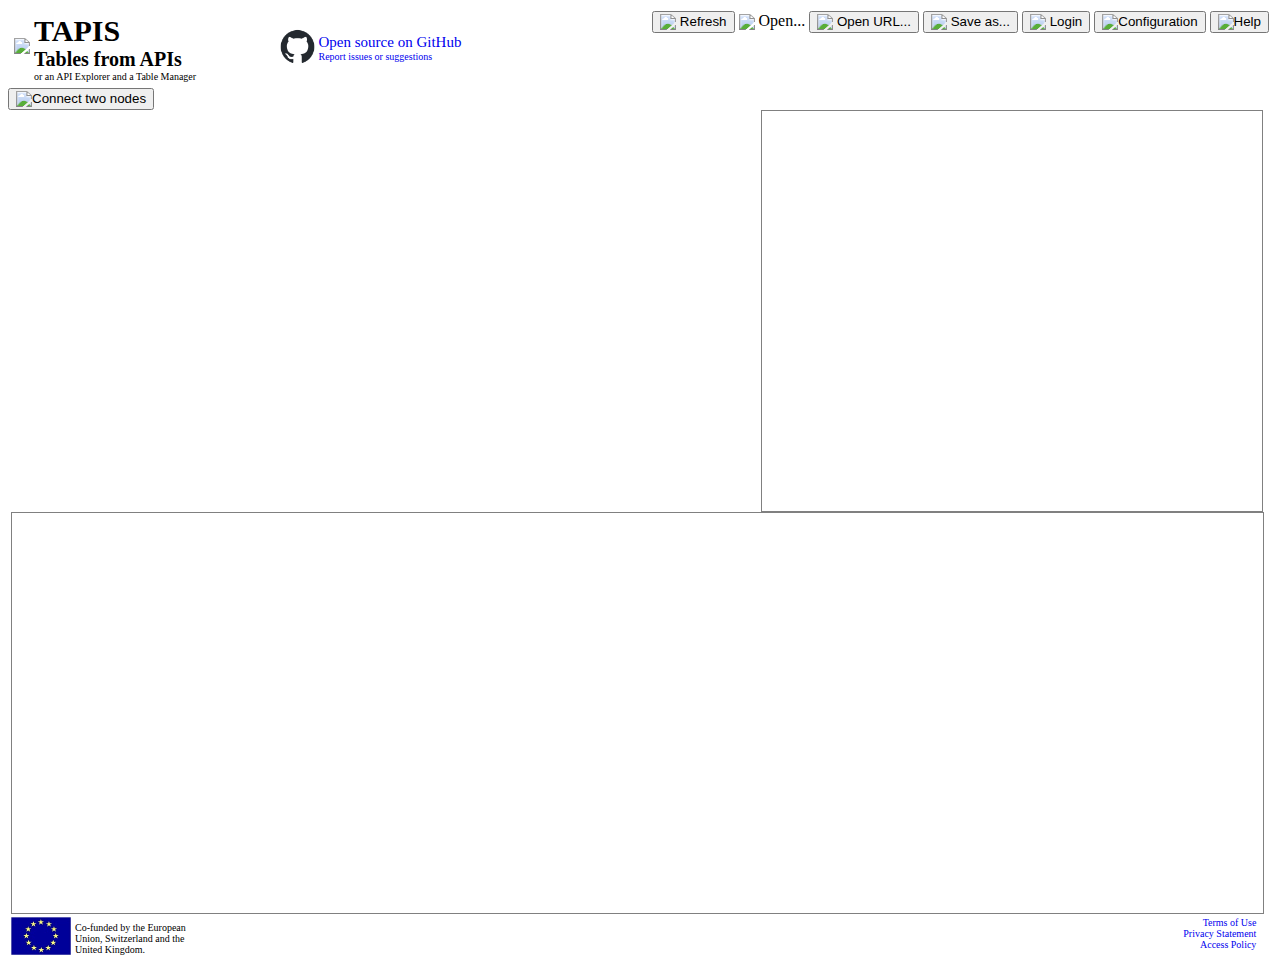
==== commit b1847c9d: "Added github and EU flag. Readme improved" ====
--- a/index.htm
+++ b/index.htm
@@ -62,6 +62,17 @@
 					</tr>
 				</table>
 			</td>
+			<td align="center">
+				<table>
+					<tr>
+						<td><img src="github-mark.png" height="35"></td>
+						<td>
+							<div style="font-size: 15px;"><a href="https://github.com/grumets/tapis" target="_blank" style="text-decoration: none;">Open source on GitHub</a></div>
+							<div style="font-size: 10px;"><a href="https://github.com/grumets/tapis/issues" target="_blank" style="text-decoration: none;">Report issues or suggestions</a></div>
+						</td>
+					</tr>
+				</table>				
+			</td>
 			<td align="right" valign="top">
 				<span id="UserInfoText"></span>
 				<button id="buttonReloadSTA" onclick='reloadSTA(event);'onmouseover='showHelpToolTip(event, "", "Reload all schema to upload the data" )' onmousemove='moveHelpToolTip(event, "")' onmouseout='hideHelpToolTip(event,"" )'><img src="reload.png" height="20" valign="middle"> Refresh</button>
@@ -74,11 +85,6 @@
 				<button id="buttonOpenLogout" onclick='OpenLogout(event);' style="display: none");' onmouseover='showHelpToolTip(event, "", "Close your sesion")' onmousemove='moveHelpToolTip(event, "")' onmouseout='hideHelpToolTip(event,"" )'><img src="login.png" height="20" valign="middle"> Logout</button>
 				<button onclick='OpenConfiguration(event);'onmouseover='showHelpToolTip(event, "", "To modify display configurations")' onmousemove='moveHelpToolTip(event, "")' onmouseout='hideHelpToolTip(event,"" )' ><img src="config.png" height="20" valign="middle">Configuration</button>
 				<button onclick='OpenHelp(event);' onmouseover='showHelpToolTip(event, "", "Explanations of how to use TAPIS and Examples")' onmousemove='moveHelpToolTip(event, "")' onmouseout='hideHelpToolTip(event,"" )'><img src="help.png" height="20" valign="middle">Help</button>
-				<br>
-				<span style="font-size: 10px;"><a href="TermsOfUse.htm">Terms of Use</a><br>
-					<a href="PrivacyStatement.htm">Privacy Statement</a><br>
-					<a href="AccessPolicy.htm">Access Policy</a><br>
-				</span>
 			</td>
 		</tr>
 	</table>
@@ -94,7 +100,21 @@
 		<div id="showQuery" style="display: none;">OGC query URL: <a id="showQueryLink" href="" target="_blank"></a></div>
 
 		<div id="showTableOptions"></div>
-		<div id="showTable"</div>
+		<div id="showTable"></div>
+	</div>
+
+	<div>
+	<table border="0" style="width:99%">
+		<tr>
+			<td style="width:60px"><img src="eu_flag.jpg" width="60px"></td>
+			<td style="width:130px; font-size: 10px;">Co-funded by the European Union, Switzerland and the United Kingdom.</td>
+			<td align="right" valign="top" style="font-size: 10px;">
+				<a href="TermsOfUse.htm" style="text-decoration: none;">Terms of Use</a><br>
+					<a href="PrivacyStatement.htm" style="text-decoration: none;">Privacy Statement</a><br>
+					<a href="AccessPolicy.htm" style="text-decoration: none;">Access Policy</a><br>
+			</td>
+		</tr>
+	</table>
 	</div>
 
 	<div id="HelpToolTip" style="min-height: 1px; overflow: hidden; display:none; position: fixed; background-color: #f6eba3; width:300px; border-style: ridge; padding: 5px; text-align:left">help</div>
